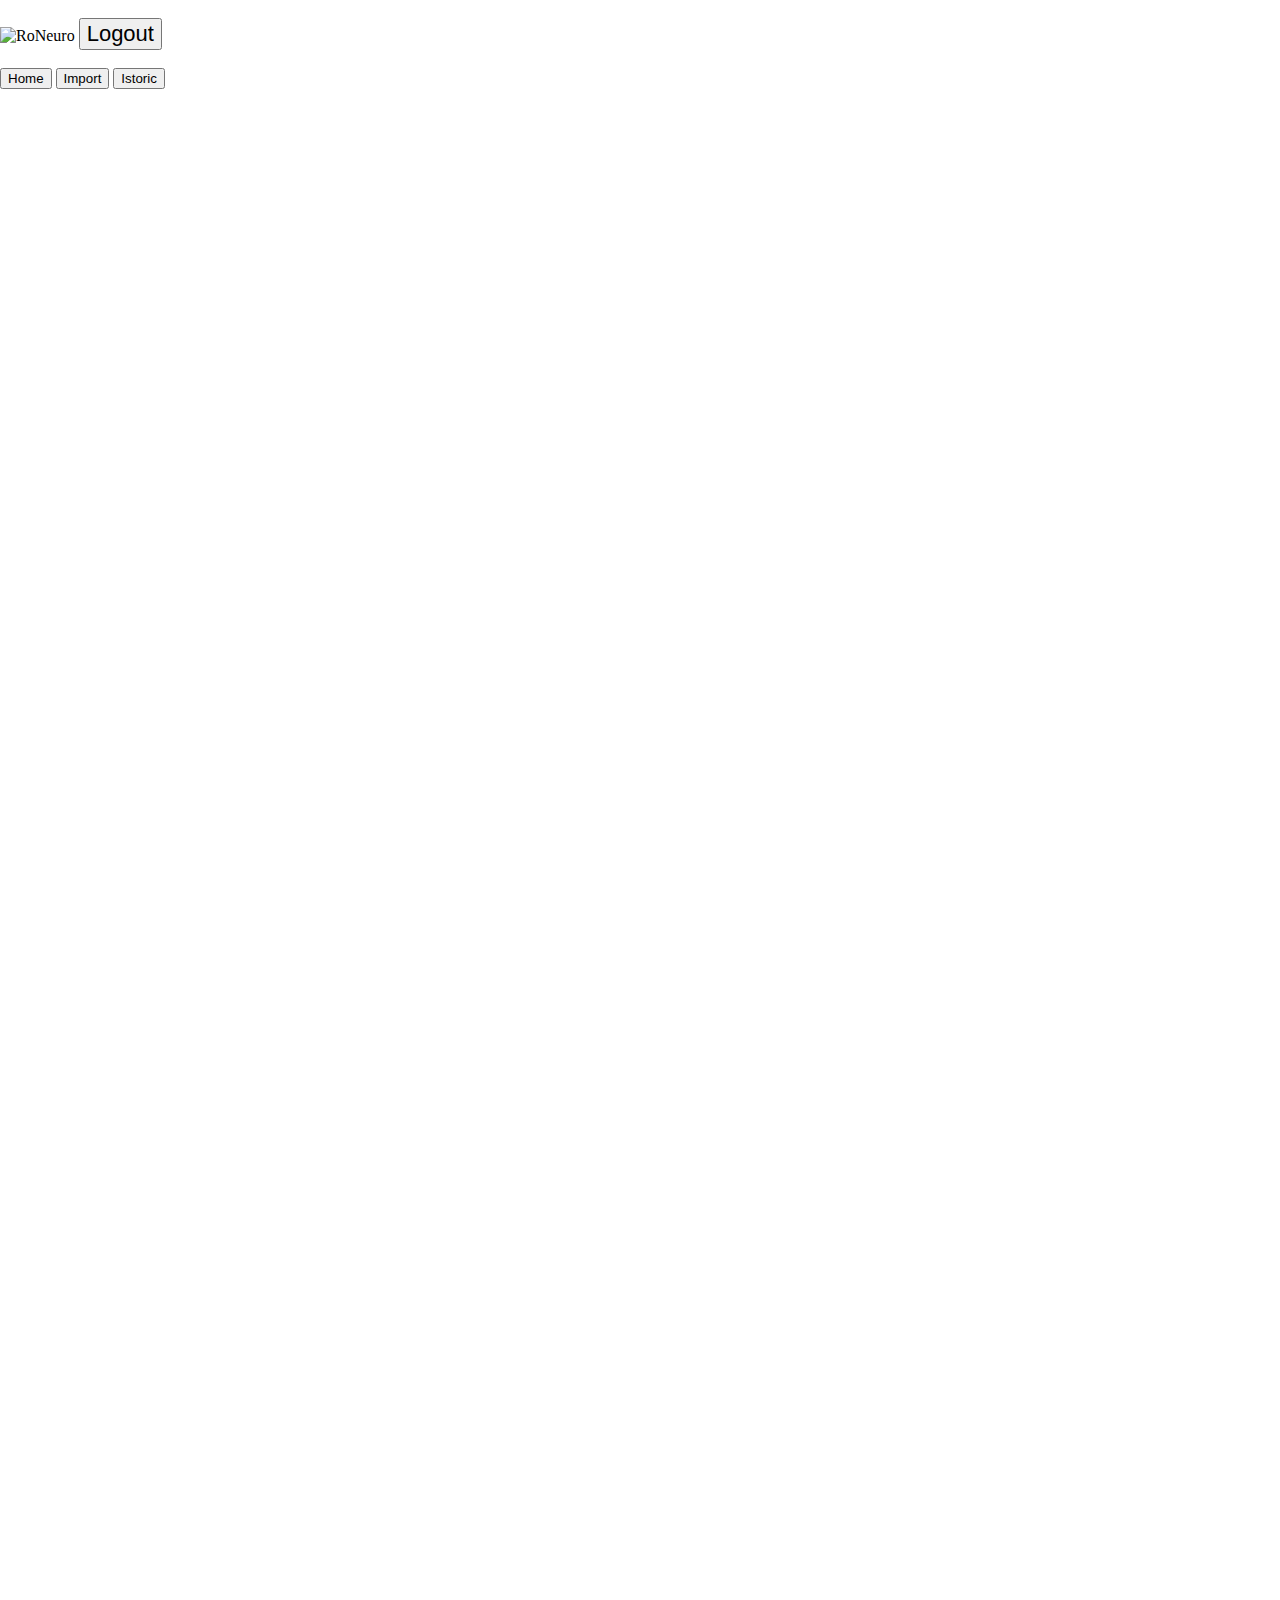
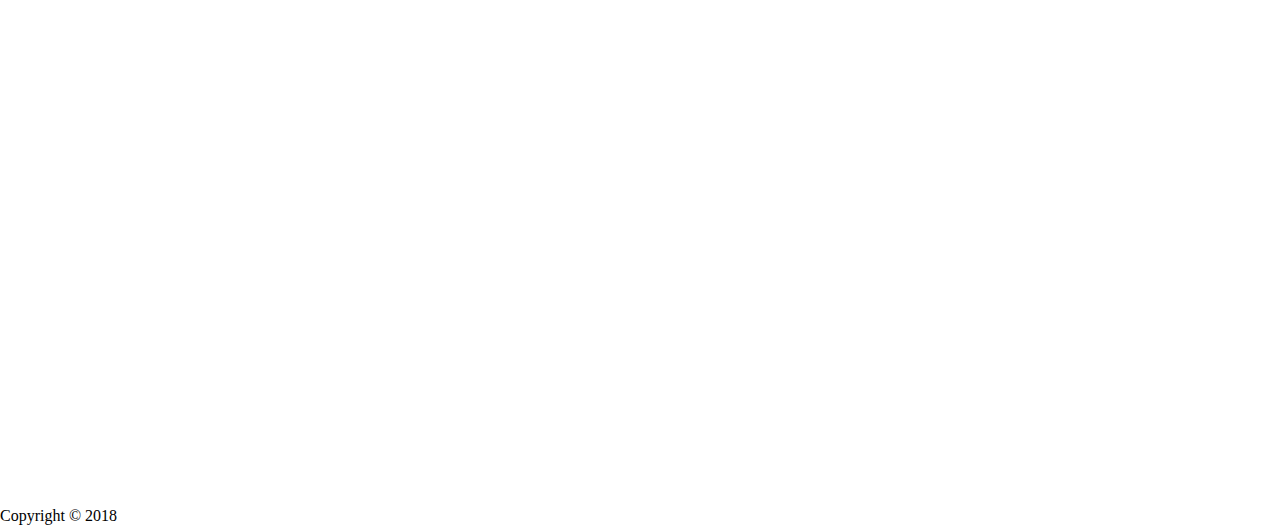
==== chartPage.html @ 57c6d6d3 "fix" ====
<head>
    <link rel='stylesheet prefetch' href='https://fonts.googleapis.com/css?family=Open+Sans:600'>
    <link rel="stylesheet" href="chartPageStyle.css">
    <style>
        body{
            padding:0;
            margin:0;
        }
        .button_logout{
            font-size: 22px;
        }
    </style>
</head>

<body>


<div id="mare">
    <div id="container">

        <header>
            <br/>
            <img src="https://www.roneuro.ro/images/photos/RoNeuro---Logo.png" alt="RoNeuro">
            <button class="button_logout" onclick="window.location='index.html';"> Logout</button>

        </header>


        <br/>
        <div class="buttons_bar">
            <button class="button1">Home</button>
            <label for="files" style="display: inline-block;"><button class="button2">Import</button></label>
            <button class="button3">Istoric</button>

        </div>
        <input type="file" id="files" name="file" style="display:none;"/>

        <div id="gazePointx" style="height: 500px;"></div>
        <div id="fixPoint" style="height: 500px;"></div>
        <div id="sacade" style="height: 500px;"></div>
        <div id="gazePointy" style="height: 500px;"></div>
        <footer>
            <br/>Copyright &copy 2018
        </footer>
    </div>
</div>
<script src="https://www.amcharts.com/lib/3/amcharts.js"></script>
<script src="https://www.amcharts.com/lib/3/serial.js"></script>
<script src="https://www.amcharts.com/lib/3/plugins/export/export.min.js"></script>
<link rel="stylesheet" href="https://www.amcharts.com/lib/3/plugins/export/export.css" type="text/css" media="all"/>
<script src="https://www.amcharts.com/lib/3/themes/light.js"></script>
<script src="https://cdnjs.cloudflare.com/ajax/libs/Chart.js/2.7.2/Chart.bundle.js"></script>
<script
        src="https://code.jquery.com/jquery-3.3.1.js"
        integrity="sha256-2Kok7MbOyxpgUVvAk/HJ2jigOSYS2auK4Pfzbm7uH60="
        crossorigin="anonymous"></script>
<script type="text/javascript" src="data.js"></script>
<script type="text/javascript" src="chart.js"></script>
</body>

</html>
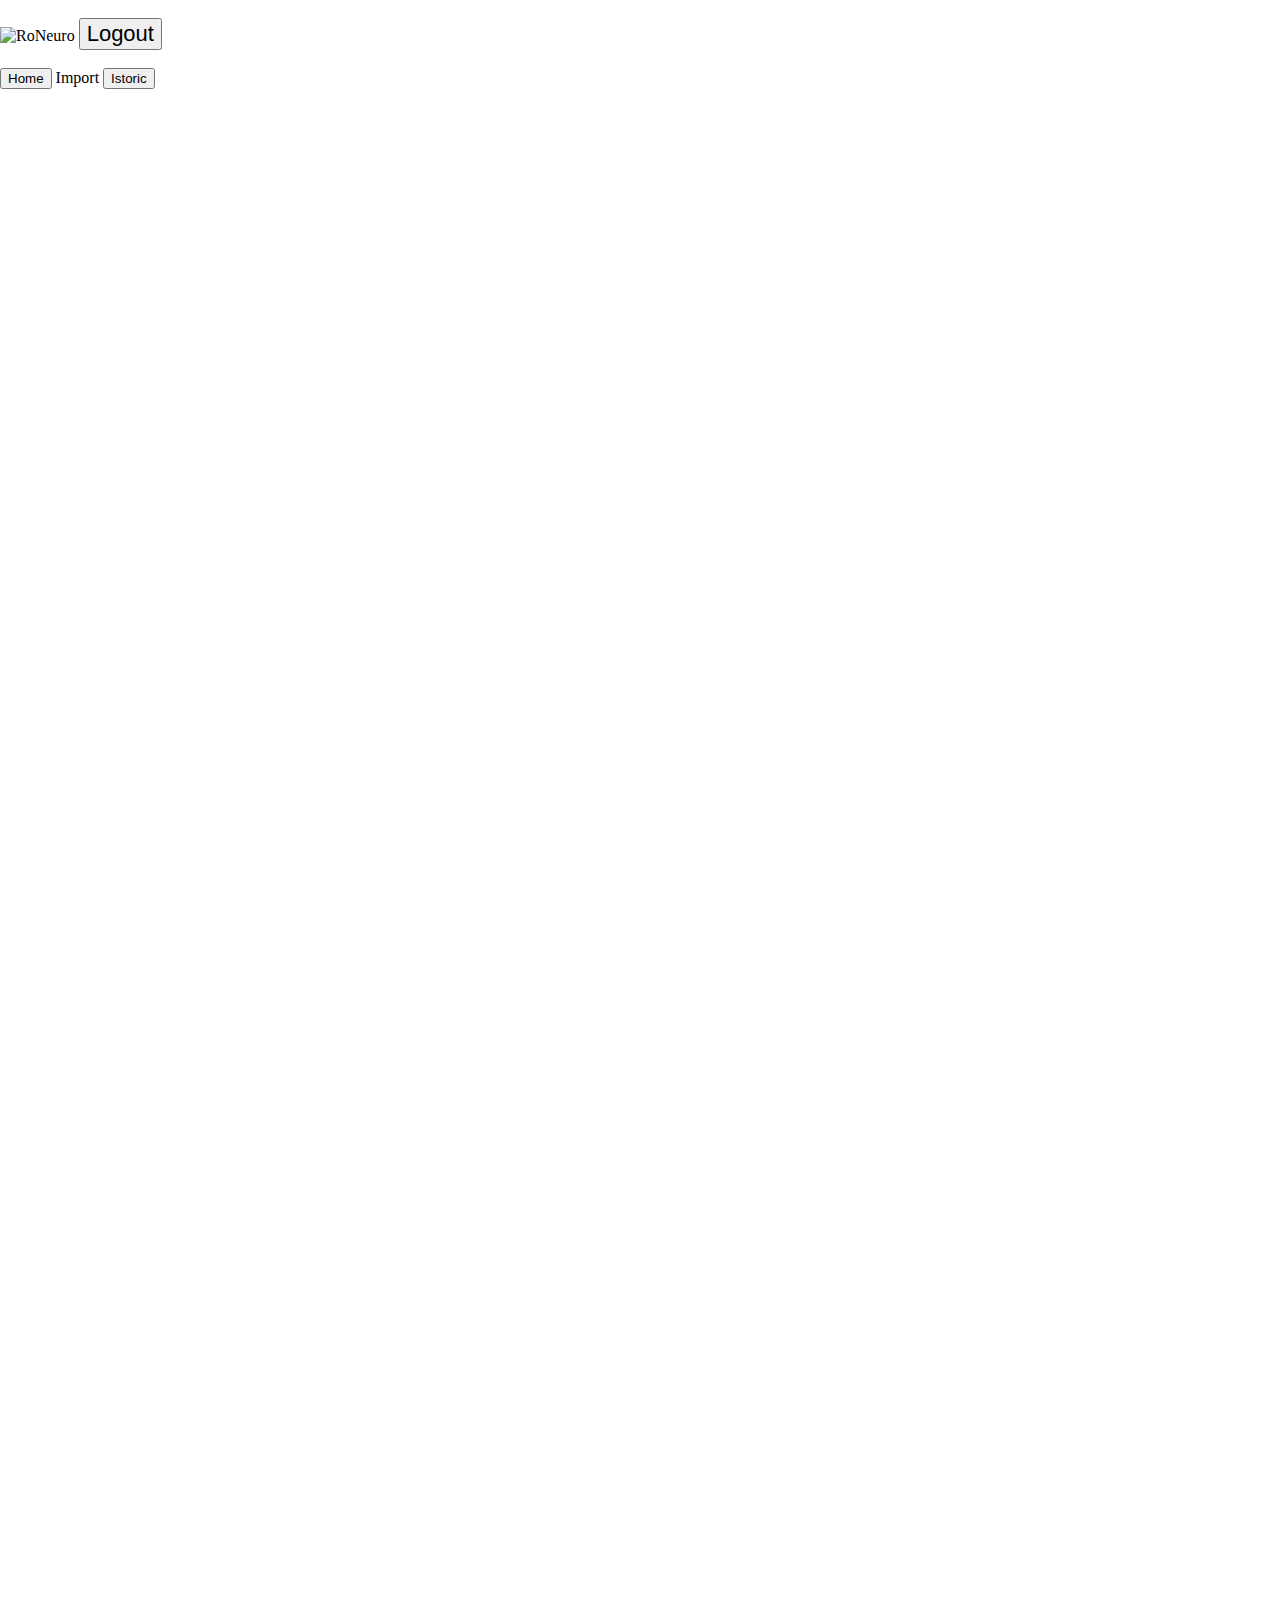
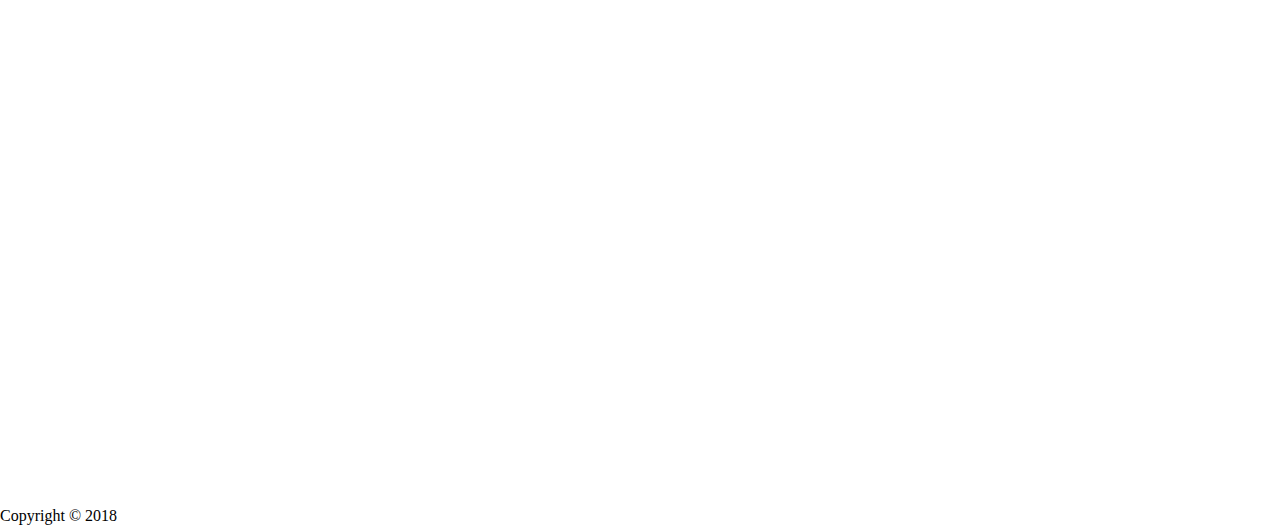
==== commit 2777a095: "fix" ====
--- a/chartPage.html
+++ b/chartPage.html
@@ -29,7 +29,7 @@
         <br/>
         <div class="buttons_bar">
             <button class="button1">Home</button>
-            <label for="files" style="display: inline-block;"><button class="button2">Import</button></label>
+            <label for="files" class="button2">Import</label>
             <button class="button3">Istoric</button>
 
         </div>
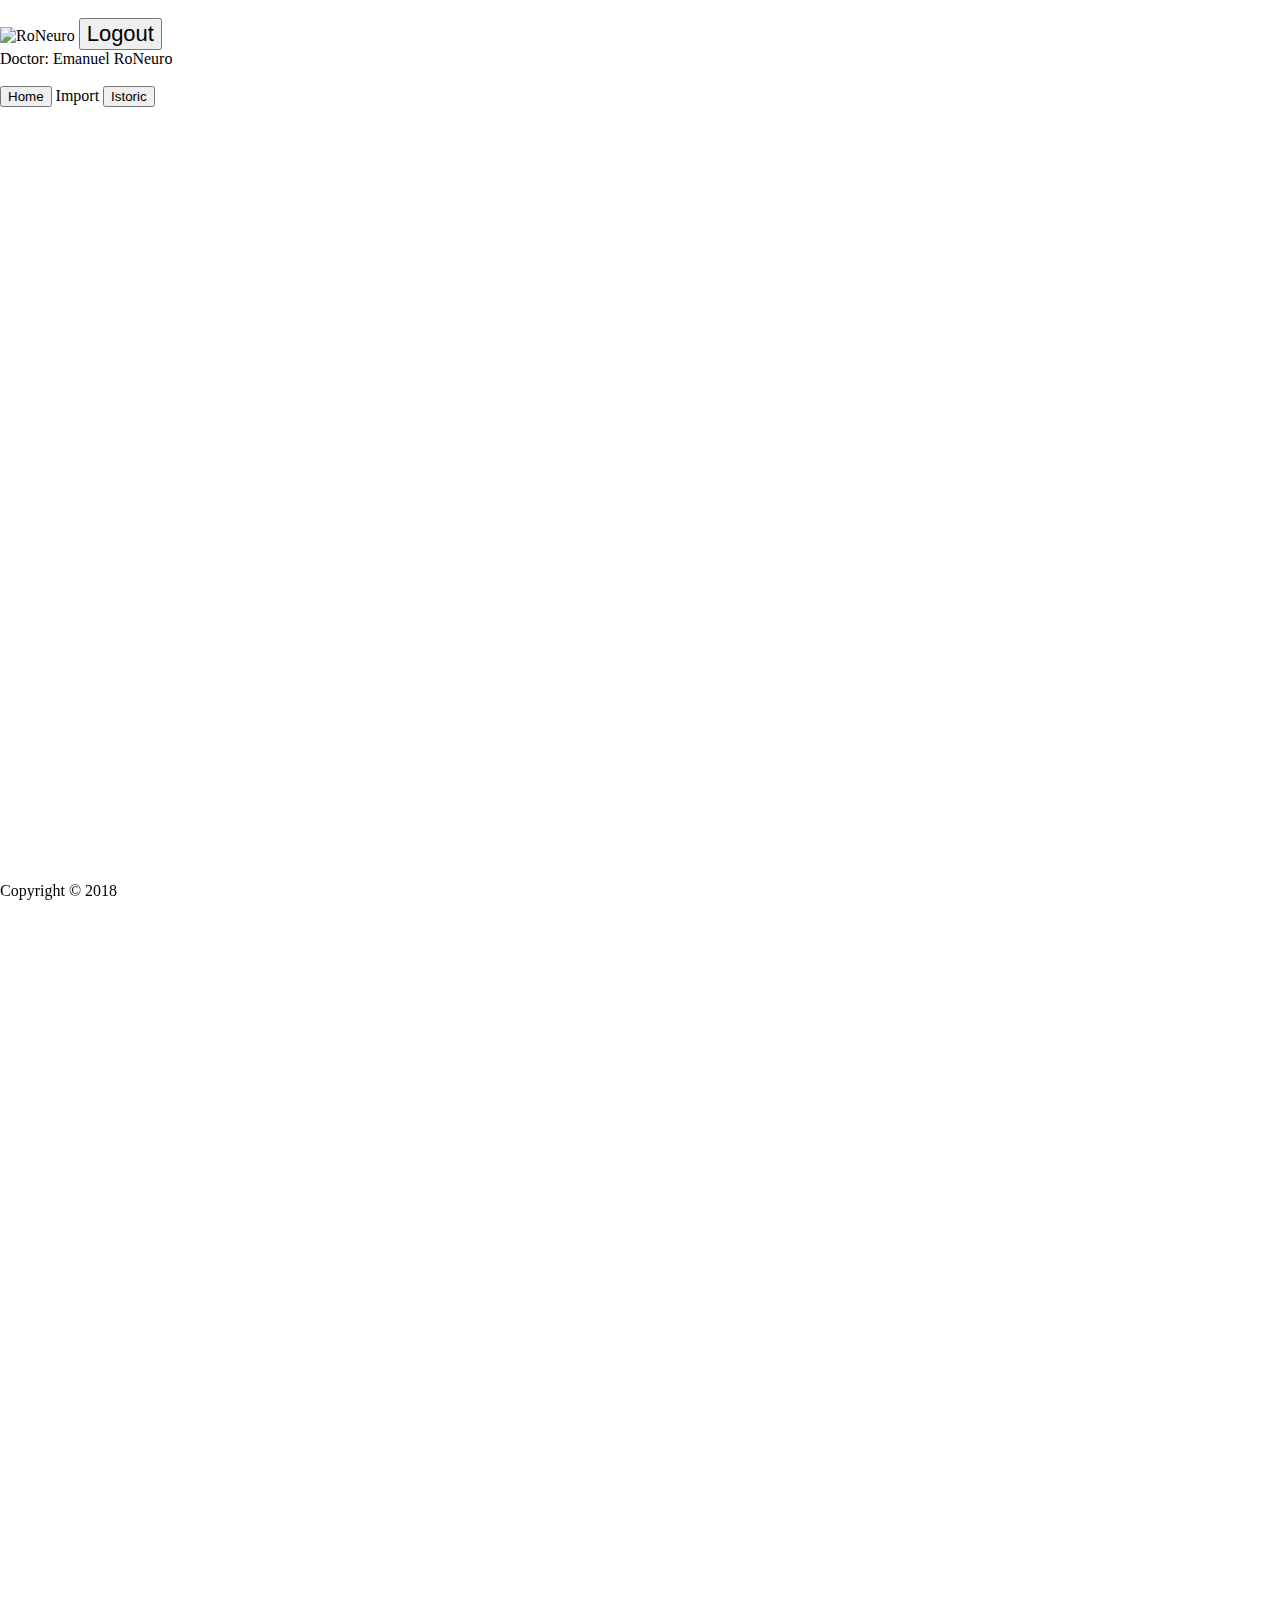
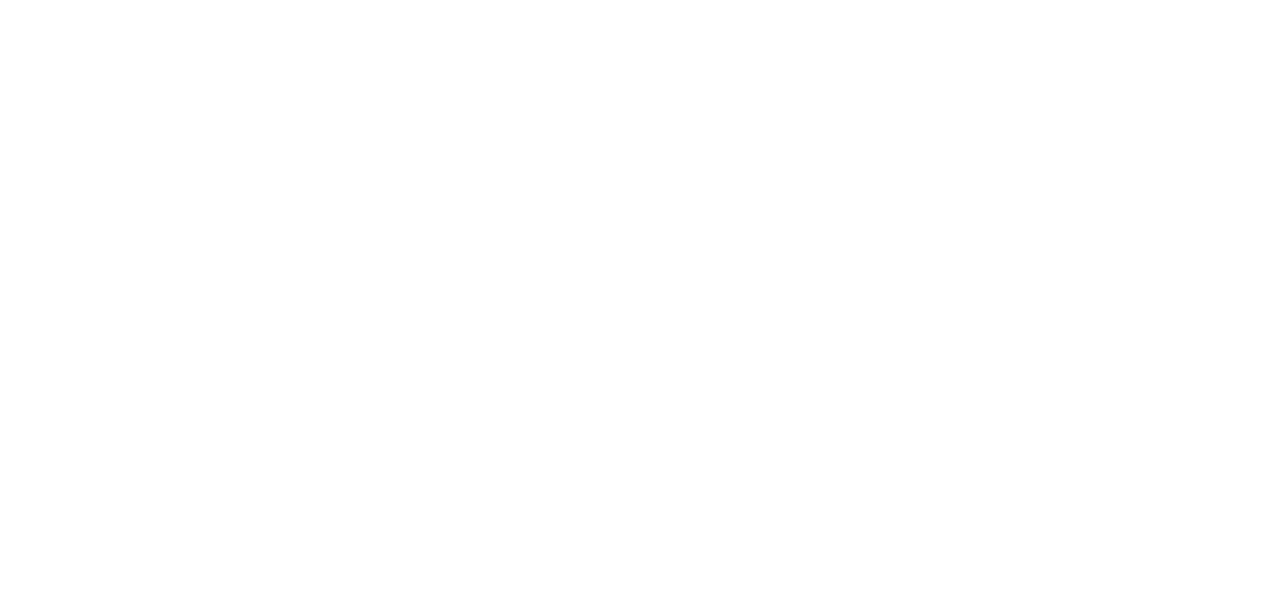
==== commit ad5c3260: "downloaded the libs locally" ====
--- a/chartPage.html
+++ b/chartPage.html
@@ -1,3 +1,5 @@
+<!DOCTYPE html>
+<html>
 <head>
     <link rel='stylesheet prefetch' href='https://fonts.googleapis.com/css?family=Open+Sans:600'>
     <link rel="stylesheet" href="chartPageStyle.css">
@@ -10,9 +12,10 @@
             font-size: 22px;
         }
     </style>
+
 </head>
 
-<body>
+<body style="padding-bottom:100px;" onload="onload()">
 
 
 <div id="mare">
@@ -24,38 +27,39 @@
             <button class="button_logout" onclick="window.location='index.html';"> Logout</button>
 
         </header>
-
+        <div id="doctor-name">Doctor: Emanuel RoNeuro</div>
 
         <br/>
         <div class="buttons_bar">
-            <button class="button1">Home</button>
+            <button class="button1" onclick="window.location.reload();">Home</button>
             <label for="files" class="button2">Import</label>
             <button class="button3">Istoric</button>
 
         </div>
         <input type="file" id="files" name="file" style="display:none;"/>
-
+        <div id="patient-data"></div>
+        <div id="generateContainer" style="display:none;">
+            <div id="importInfo"></div>
+            <button class= "generateButton" onclick="showChart();">Generate Chart</button>
+        </div>
         <div id="gazePointx" style="height: 500px;"></div>
         <div id="fixPoint" style="height: 500px;"></div>
         <div id="sacade" style="height: 500px;"></div>
         <div id="gazePointy" style="height: 500px;"></div>
-        <footer>
-            <br/>Copyright &copy 2018
-        </footer>
+
     </div>
 </div>
-<script src="https://www.amcharts.com/lib/3/amcharts.js"></script>
-<script src="https://www.amcharts.com/lib/3/serial.js"></script>
-<script src="https://www.amcharts.com/lib/3/plugins/export/export.min.js"></script>
-<link rel="stylesheet" href="https://www.amcharts.com/lib/3/plugins/export/export.css" type="text/css" media="all"/>
-<script src="https://www.amcharts.com/lib/3/themes/light.js"></script>
-<script src="https://cdnjs.cloudflare.com/ajax/libs/Chart.js/2.7.2/Chart.bundle.js"></script>
-<script
-        src="https://code.jquery.com/jquery-3.3.1.js"
-        integrity="sha256-2Kok7MbOyxpgUVvAk/HJ2jigOSYS2auK4Pfzbm7uH60="
-        crossorigin="anonymous"></script>
+<footer style="position: fixed;bottom: 0;">
+    <br/>Copyright &copy 2018
+</footer>
+
+<script type="text/javascript" src="js/amcharts/amcharts.js"></script>
+<script type="text/javascript" src="js/amcharts/plugins/export/export.min.js"></script>
+<script type="text/javascript" src="js/amcharts/serial.js"></script>
+<script type="text/javascript" src="js/amcharts/themes_light.js"></script>
 <script type="text/javascript" src="data.js"></script>
 <script type="text/javascript" src="chart.js"></script>
+<link rel="stylesheet" href="js/amcharts/plugins/export/export.css" type="text/css" media="all"/>
 </body>
 
-</html>+</html>
--- a/js/amcharts/plugins/export/export.css
+++ b/js/amcharts/plugins/export/export.css
@@ -0,0 +1,361 @@
+/**
+ * Drawing mode
+ */
+.amcharts-export-canvas {
+	position: absolute;
+	display: none;
+	z-index: 1;
+	top: 0;
+	right: 0;
+	bottom: 0;
+	left: 0;
+	background-color: #fff;
+}
+.amcharts-export-canvas.active {
+	display: block;
+}
+
+/**
+ * Menu; Rest state
+ */
+.amcharts-export-menu {
+	position: absolute;
+	z-index: 2;
+	opacity: 0.5;
+	color: #000;
+}
+.amcharts-main-div:hover .amcharts-export-menu, .amcharts-stock-div:hover .amcharts-export-menu, .amcharts-export-menu.active {
+	opacity: 1;
+}
+
+.amcharts-export-menu-top-left > ul > li > ul:after {
+	content: "";
+	position: absolute;
+	top: 13px;
+	right: 100%;
+	z-index: 1000;
+	border-top: 7px solid transparent;
+	border-left: 7px solid transparent;
+	border-right: 7px solid #fff;
+	border-bottom: 7px solid transparent;
+}
+.amcharts-export-menu-top-left > ul > li > ul > li:first-child > a:after {
+	content: "";
+	position: absolute;
+	top: 12px;
+	right: 100%;
+	z-index: 1001;
+	border-top: 8px solid transparent;
+	border-left: 8px solid transparent;
+	border-right: 8px solid #e2e2e2;
+	border-bottom: 8px solid transparent;
+}
+.amcharts-export-menu-top-right > ul > li > ul:after {
+	content: "";
+	position: absolute;
+	top: 13px;
+	left: 100%;
+	z-index: 1000;
+	border-top: 7px solid transparent;
+	border-left: 7px solid #fff;
+	border-right: 7px solid transparent;
+	border-bottom: 7px solid transparent;
+}
+.amcharts-export-menu-top-right > ul > li > ul > li:first-child > a:after {
+	content: "";
+	position: absolute;
+	top: 12px;
+	left: 100%;
+	z-index: 1001;
+	border-top: 8px solid transparent;
+	border-left: 8px solid #e2e2e2;
+	border-right: 8px solid transparent;
+	border-bottom: 8px solid transparent;
+}
+.amcharts-export-menu-bottom-left > ul > li > ul:after {
+	content: "";
+	position: absolute;
+	bottom: 13px;
+	right: 100%;
+	z-index: 1000;
+	border-top: 7px solid transparent;
+	border-left: 7px solid transparent;
+	border-right: 7px solid #fff;
+	border-bottom: 7px solid transparent;
+}
+.amcharts-export-menu-bottom-left > ul > li > ul > li:last-child > a:after {
+	content: "";
+	position: absolute;
+	bottom: 12px;
+	right: 100%;
+	z-index: 1001;
+	border-top: 8px solid transparent;
+	border-left: 8px solid transparent;
+	border-right: 8px solid #e2e2e2;
+	border-bottom: 8px solid transparent;
+}
+.amcharts-export-menu-bottom-right > ul > li > ul:after {
+	content: "";
+	position: absolute;
+	bottom: 13px;
+	left: 100%;
+	z-index: 1000;
+	border-top: 7px solid transparent;
+	border-left: 7px solid #fff;
+	border-right: 7px solid transparent;
+	border-bottom: 7px solid transparent;
+}
+.amcharts-export-menu-bottom-right > ul > li > ul > li:last-child > a:after {
+	content: "";
+	position: absolute;
+	bottom: 12px;
+	left: 100%;
+	z-index: 1001;
+	border-top: 8px solid transparent;
+	border-left: 8px solid #e2e2e2;
+	border-right: 8px solid transparent;
+	border-bottom: 8px solid transparent;
+}
+.amcharts-export-menu ul {
+	list-style: none;
+	margin: 0;
+	padding: 0;
+}
+.amcharts-export-menu li {
+	position: relative;
+	display: block;
+	z-index: 1;
+}
+.amcharts-export-menu li > ul {
+	position: absolute;
+	display: none;
+	border: 1px solid #e2e2e2;
+	margin-top: -1px;
+	background: #fff;
+}
+.amcharts-export-menu li > a {
+	position: relative;
+	display: block;
+	color: #000;
+	text-decoration: none;
+	padding: 12px 12px;
+	z-index: 2;
+	white-space: nowrap;
+	border-bottom: 1px solid #f2f2f2;
+}
+.amcharts-export-menu li:last-child > a {
+	border-bottom: none;
+}
+.amcharts-export-menu li > a > img {
+	border: none;
+}
+.amcharts-export-menu-top-left {
+	top: 0;
+	left: 0;
+}
+.amcharts-export-menu-bottom-left {
+	bottom: 0;
+	left: 0;
+}
+.amcharts-export-menu-top-right {
+	top: 0;
+	right: 0;
+}
+.amcharts-export-menu-bottom-right {
+	bottom: 0;
+	right: 0;
+}
+
+/**
+ * Menu; Hover state
+ */
+.amcharts-export-menu li:hover > ul,
+.amcharts-export-menu li.active > ul {
+	display: block;
+}
+.amcharts-export-menu li:hover > a,
+.amcharts-export-menu li.active > a {
+	color: #fff;
+	background-color: #636363;
+}
+.amcharts-export-menu-top-left li:hover > ul,
+.amcharts-export-menu-top-left li.active > ul {
+	left: 100%;
+	top: 0;
+}
+.amcharts-export-menu-bottom-left li:hover > ul,
+.amcharts-export-menu-bottom-left li.active > ul {
+	left: 100%;
+	bottom: 0;
+}
+.amcharts-export-menu-top-right li:hover > ul,
+.amcharts-export-menu-top-right li.active > ul {
+	top: 0;
+	right: 100%;
+}
+.amcharts-export-menu-bottom-right li:hover > ul,
+.amcharts-export-menu-bottom-right li.active > ul {
+	bottom: 0;
+	right: 100%;
+}
+
+/**
+ * Menu; custom class
+ */
+.amcharts-export-menu .export-main > a, .amcharts-export-menu .export-drawing > a, .amcharts-export-menu .export-delayed-capturing > a {
+	display: block;
+	overflow: hidden;
+	text-indent: -13333337px;
+	width: 36px;
+	height: 36px;
+	padding: 0;
+	background-repeat: no-repeat;
+	background-image: url('data:image/svg+xml;charset=utf8,%3Csvg%20xmlns%3D%22http%3A%2F%2Fwww.w3.org%2F2000%2Fsvg%22%20xmlns%3Axlink%3D%22http%3A%2F%2Fwww.w3.org%2F1999%2Fxlink%22%20width%3D%2211px%22%20height%3D%2214px%22%3E%3Cpath%20d%3D%22M3%2C0%20L8%2C0%20L8%2C5%20L11%2C5%20L5.5%2C10%20L0%2C5%20L3%2C5%20L03%2C0%22%20fill%3D%22%23888%22%2F%3E%3Crect%20x%3D%220%22%20y%3D%2212%22%20fill%3D%22%23888%22%20width%3D%2211%22%20height%3D%222%22%2F%3E%3C%2Fsvg%3E');
+	background-color: #fff;
+	background-position: center;
+	-webkit-box-shadow: 1px 1px 3px 0px rgba(0,0,0,0.5);
+	-moz-box-shadow: 1px 1px 3px 0px rgba(0,0,0,0.5);
+	box-shadow: 1px 1px 3px 0px rgba(0,0,0,0.5);
+	border-radius: 18px;
+	margin: 8px 8px 0 10px;
+}
+.amcharts-export-menu .export-drawing > a {
+	background-image: url('data:image/svg+xml;charset=utf8,%3Csvg%20xmlns%3D%22http%3A%2F%2Fwww.w3.org%2F2000%2Fsvg%22%20xmlns%3Axlink%3D%22http%3A%2F%2Fwww.w3.org%2F1999%2Fxlink%22%20version%3D%221.1%22%20width%3D%2216px%22%20height%3D%2217px%22%3E%3Crect%20x%3D%220%22%20y%3D%2216%22%20fill%3D%22%23888%22%20width%3D%2214%22%20height%3D%221%22%2F%3E%3Cpath%20transform%3D%22translate(-12%2C-10)%22%20fill%3D%22%23888%22%20d%3D%22M17.098%2C20.305c-0.142%2C0.146%2C0.101%2C0.04%2C0.137%2C0.004c0.027-0.028%2C0.204-0.09%2C0.484-0.09c0.338%2C0%2C0.626%2C0.092%2C0.787%2C0.255%20c0.473%2C0.472%2C0.424%2C0.932%2C0.393%2C1.078l-2.521%2C1.055l-1.577-1.577l1.054-2.52c0.039-0.009%2C0.105-0.018%2C0.188-0.018%20c0.219%2C0%2C0.555%2C0.069%2C0.893%2C0.407c0.378%2C0.378%2C0.246%2C1.188%2C0.166%2C1.271C17.062%2C20.207%2C17.062%2C20.269%2C17.098%2C20.305z%20M26.984%2C14.472c-0.008-0.674-0.61-1.257-1.31-1.933c-0.134-0.129-0.679-0.673-0.809-0.808c-0.679-0.702-1.266-1.31-1.943-1.31%20c-0.37%2C0-0.734%2C0.207-1.114%2C0.587l-6.852%2C6.847c-0.012%2C0.016-2.877%2C7.354-2.877%2C7.354c-0.012%2C0.032%2C0%2C0.063%2C0.022%2C0.091%20c0.021%2C0.021%2C0.044%2C0.029%2C0.067%2C0.029c0.01%2C0%2C0.018-0.003%2C0.028-0.007c0%2C0%2C7.357-2.864%2C7.369-2.877l6.854-6.847%20C26.803%2C15.216%2C26.988%2C14.848%2C26.984%2C14.472z%22%2F%3E%3C%2Fsvg%3E');
+}
+.amcharts-export-menu .export-main:hover, .amcharts-export-menu .export-drawing:hover,
+.amcharts-export-menu .export-main.active, .amcharts-export-menu .export-drawing.active {
+	padding-bottom: 100px;
+}
+.amcharts-export-menu.amcharts-export-menu-bottom-left .export-main:hover, .amcharts-export-menu.amcharts-export-menu-bottom-left .export-drawing:hover, .amcharts-export-menu.amcharts-export-menu-bottom-right .export-main:hover, .amcharts-export-menu.amcharts-export-menu-bottom-right .export-drawing:hover,
+.amcharts-export-menu.amcharts-export-menu-bottom-left .export-main.active, .amcharts-export-menu.amcharts-export-menu-bottom-left .export-drawing.active, .amcharts-export-menu.amcharts-export-menu-bottom-right .export-main.active, .amcharts-export-menu.amcharts-export-menu-bottom-right .export-drawing.active {
+	padding-bottom: 0;
+	padding-top: 100px;
+}
+.amcharts-export-menu .export-main:hover > a,
+.amcharts-export-menu .export-main.active > a {
+	background-image: url('data:image/svg+xml;charset=utf8,%3Csvg%20xmlns%3D%22http%3A%2F%2Fwww.w3.org%2F2000%2Fsvg%22%20xmlns%3Axlink%3D%22http%3A%2F%2Fwww.w3.org%2F1999%2Fxlink%22%20width%3D%2211px%22%20height%3D%2214px%22%3E%3Cpath%20d%3D%22M3%2C0%20L8%2C0%20L8%2C5%20L11%2C5%20L5.5%2C10%20L0%2C5%20L3%2C5%20L03%2C0%22%20fill%3D%22%23fff%22%2F%3E%3Crect%20x%3D%220%22%20y%3D%2212%22%20fill%3D%22%23fff%22%20width%3D%2211%22%20height%3D%222%22%2F%3E%3C%2Fsvg%3E');
+}
+.amcharts-export-menu .export-drawing:hover > a,
+.amcharts-export-menu .export-drawing.active > a {
+	background-image: url('data:image/svg+xml;charset=utf8,%3Csvg%20xmlns%3D%22http%3A%2F%2Fwww.w3.org%2F2000%2Fsvg%22%20xmlns%3Axlink%3D%22http%3A%2F%2Fwww.w3.org%2F1999%2Fxlink%22%20version%3D%221.1%22%20width%3D%2216px%22%20height%3D%2217px%22%3E%3Crect%20x%3D%220%22%20y%3D%2216%22%20fill%3D%22%23FFF%22%20width%3D%2214%22%20height%3D%221%22%2F%3E%3Cpath%20transform%3D%22translate(-12%2C-10)%22%20fill%3D%22%23FFF%22%20d%3D%22M17.098%2C20.305c-0.142%2C0.146%2C0.101%2C0.04%2C0.137%2C0.004c0.027-0.028%2C0.204-0.09%2C0.484-0.09c0.338%2C0%2C0.626%2C0.092%2C0.787%2C0.255%20c0.473%2C0.472%2C0.424%2C0.932%2C0.393%2C1.078l-2.521%2C1.055l-1.577-1.577l1.054-2.52c0.039-0.009%2C0.105-0.018%2C0.188-0.018%20c0.219%2C0%2C0.555%2C0.069%2C0.893%2C0.407c0.378%2C0.378%2C0.246%2C1.188%2C0.166%2C1.271C17.062%2C20.207%2C17.062%2C20.269%2C17.098%2C20.305z%20M26.984%2C14.472c-0.008-0.674-0.61-1.257-1.31-1.933c-0.134-0.129-0.679-0.673-0.809-0.808c-0.679-0.702-1.266-1.31-1.943-1.31%20c-0.37%2C0-0.734%2C0.207-1.114%2C0.587l-6.852%2C6.847c-0.012%2C0.016-2.877%2C7.354-2.877%2C7.354c-0.012%2C0.032%2C0%2C0.063%2C0.022%2C0.091%20c0.021%2C0.021%2C0.044%2C0.029%2C0.067%2C0.029c0.01%2C0%2C0.018-0.003%2C0.028-0.007c0%2C0%2C7.357-2.864%2C7.369-2.877l6.854-6.847%20C26.803%2C15.216%2C26.988%2C14.848%2C26.984%2C14.472z%22%2F%3E%3C%2Fsvg%3E');
+}
+.amcharts-export-menu .export-close > a,
+.amcharts-export-menu .export-close:hover > a,
+.amcharts-export-menu .export-close.active > a {
+	background-image: url([data-uri]);
+}
+
+/**
+ * Menu; Color picker
+ */
+
+.amcharts-export-menu .export-drawing-color {
+	background: #000;
+	width: 35px;
+}
+.amcharts-export-menu .export-drawing-color > a {
+	display: block;
+	overflow: hidden;
+	text-indent: -13333337px;
+}
+.amcharts-export-menu .export-drawing-color-red {
+	background: #f00;
+}
+.amcharts-export-menu .export-drawing-color-green {
+	background: #0f0;
+}
+.amcharts-export-menu .export-drawing-color-blue {
+	background: #00f;
+}
+.amcharts-export-menu .export-drawing-color-white {
+	background: #fff;
+}
+
+/*
+** Fallback
+*/
+.amcharts-export-fallback {
+	position: absolute;
+	top: 0;
+	right: 0;
+	bottom: 0;
+	left: 0;
+	background-color: #fff;
+}
+.amcharts-export-fallback textarea {
+	border: none;
+	outline: none;
+	position: absolute;
+	overflow: hidden;
+	width: 100%;
+	height: 100%;
+	padding: 20px;
+}
+.amcharts-export-fallback-message {
+	position: absolute;
+	z-index: 1;
+	padding: 20px;
+	width: 100%;
+	background-color: #fff;
+}
+
+/*
+** DELAYED CAPTURING
+*/
+.amcharts-export-menu .export-delayed-capturing > a {
+	text-indent: 0px;
+	line-height: 36px;
+	vertical-align: middle;
+	text-align: center;
+	background-image: none;
+}
+
+/*
+** TRANSITION; OPACITY
+*/
+.amcharts-export-menu,
+.amcharts-export-canvas .canvas-container {
+	-webkit-transition: opacity 0.5s ease-out;
+	-moz-transition: opacity 0.5s ease-out;
+	-ms-transition: opacity 0.5s ease-out;
+	-o-transition: opacity 0.5s ease-out;
+	transition: opacity 0.5s ease-out;
+}
+.amcharts-export-canvas.dropbox .canvas-container {
+	opacity: 0.5;
+}
+
+
+/*
+** SHAPE
+*/
+.amcharts-export-menu .export-drawing-shape a {
+	font: 0/0 a;
+	text-shadow: none;
+	color: transparent;
+}
+.amcharts-export-menu li img {
+	height: 20px;
+}
+
+
+/*
+** BRUSH
+*/
+.amcharts-export-menu .export-drawing-width a {
+	text-align: center;
+}
+.amcharts-export-menu .export-drawing-width span {
+	display: block;
+	margin: 0 auto;
+}
+.amcharts-export-menu .export-drawing-width span > span {
+	display: block;
+	background: #000;
+	border-radius: 100%;
+}
+.amcharts-export-menu .export-drawing-shape a:hover img,
+.amcharts-export-menu .export-drawing-shape.active a img {
+	-webkit-filter: invert(100%);
+	filter: invert(100%);
+}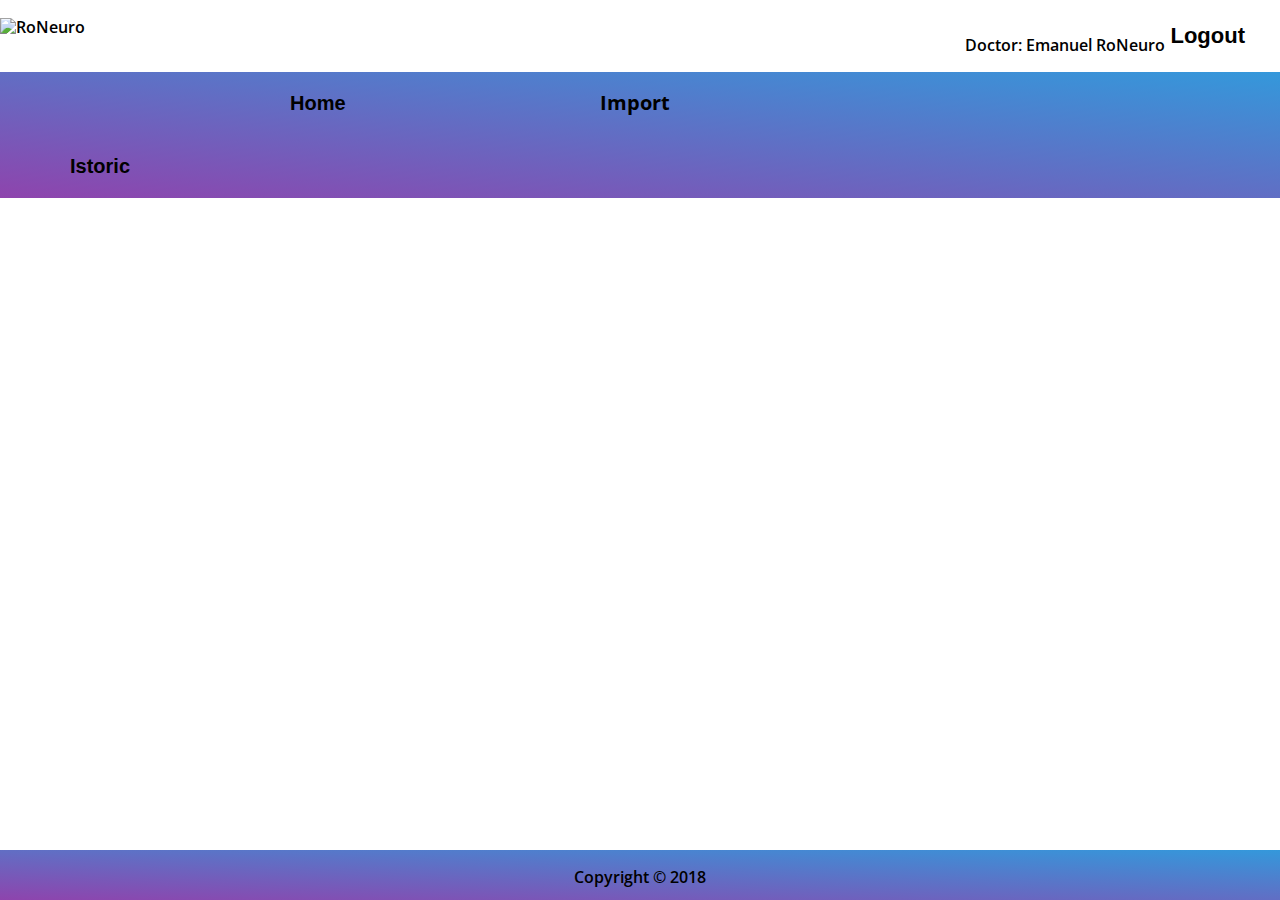
==== commit 2a53c787: "Clear graph divs for every import. Loading gif." ====
--- a/chartPage.html
+++ b/chartPage.html
@@ -32,7 +32,7 @@
         <br/>
         <div class="buttons_bar">
             <button class="button1" onclick="window.location.reload();">Home</button>
-            <label for="files" class="button2">Import</label>
+            <label for="files" class="button2" onclick="clearDivs()">Import</label>
             <button class="button3">Istoric</button>
 
         </div>
@@ -40,12 +40,18 @@
         <div id="patient-data"></div>
         <div id="generateContainer" style="display:none;">
             <div id="importInfo"></div>
-            <button class= "generateButton" onclick="showChart();">Generate Chart</button>
+            <button class= "generateButton" onclick="loadGif();">Generate Chart</button>
         </div>
-        <div id="gazePointx" style="height: 500px;"></div>
-        <div id="fixPoint" style="height: 500px;"></div>
-        <div id="sacade" style="height: 500px;"></div>
-        <div id="gazePointy" style="height: 500px;"></div>
+
+        <div id="loadingImage" hidden><span>Charts are loading!</span>
+            <div class="lds-css ng-scope">
+                <div class="lds-spinner"><div></div><div></div><div></div><div></div>
+                    <div></div><div></div><div></div><div></div><div></div><div></div><div></div><div></div> 
+                </div>
+            </div>
+        </div>
+
+        <div id="graphContainer"></div>
 
     </div>
 </div>
--- a/chartPageStyle.css
+++ b/chartPageStyle.css
@@ -0,0 +1,257 @@
+@import url(https://fonts.googleapis.com/css?family=Open+Sans);
+
+html {
+  height:100%;
+  'background: linear-gradient(to right top, #8e44ad 0%, #3498db 100%);
+}
+
+
+body{
+  font:600 16px/18px 'Open Sans',sans-serif;
+}
+
+#doctor-name {
+  text-align: right;
+  padding-right: 2%;
+}
+
+#patient-data{
+  font: 400;
+}
+
+.generateButton{
+  background: orange;
+  width: 200px;
+  border-radius: 25px;
+  height: 30;
+  position: relative;
+/*  margin-left: 550px;*/
+  margin-top: -50px;
+  font-size: 20;
+  display: block;
+  margin-left: auto;
+  margin-right: auto;
+}
+
+nav {
+  max-width: 960px;
+  mask-image: linear-gradient(90deg, rgba(255, 255, 255, 0) 0%, #ffffff 25%, #ffffff 75%, rgba(255, 255, 255, 0) 100%);
+  margin: 0 auto;
+  padding: 60px 0;
+}
+
+nav ul {
+  text-align: center;
+  background: linear-gradient(90deg, rgba(255, 255, 255, 0) 0%, rgba(255, 255, 255, 0.2) 25%, rgba(255, 255, 255, 0.2) 75%, rgba(255, 255, 255, 0) 100%);
+  box-shadow: 0 0 25px rgba(0, 0, 0, 0.1), inset 0 0 1px rgba(255, 255, 255, 0.6);
+}
+
+nav ul li {
+  display: inline-block;
+}
+
+nav ul li a {
+  padding: 18px;
+  font-family: "Open Sans";
+  text-transform:uppercase;
+  color: rgba(0, 35, 122, 0.5);
+  font-size: 18px;
+  text-decoration: none;
+  display: block;
+}
+
+nav ul li a:hover {
+  box-shadow: 0 0 10px rgba(0, 0, 0, 0.1), inset 0 0 1px rgba(255, 255, 255, 0.6);
+  background: rgba(255, 255, 255, 0.1);
+  color: rgba(0, 35, 122, 0.7);
+}
+
+
+.button_logout {
+  float: right; 
+  margin-right: 30px;
+  padding: 5px;
+  border: none;
+  font-size: 15px;
+  font-weight: bold;
+  background: white;
+  
+}
+
+.button_logout:hover{
+    box-shadow: 0 12px 16px 0 rgba(0,0,0,0.24),0 17px 50px 0 rgba(0,0,0,0.19);
+}
+
+.button1 {
+  padding: 20px;
+  margin-left: 270px;
+  margin-right: 10px;
+  border: none;
+  background: none;
+  font-size: 20px;
+  font-weight: bold;
+}
+.button1:hover {
+    box-shadow: 0 12px 16px 0 rgba(0,0,0,0.24),0 17px 50px 0 rgba(0,0,0,0.19);
+}
+
+.button2 {
+  padding: 20px;
+  margin-left: 200px;
+  margin-right: 200px;
+  border: none;
+  background: none;
+  font-size: 20px;
+  font-weight: bold;
+}
+
+.button2:hover {
+    box-shadow: 0 12px 16px 0 rgba(0,0,0,0.24),0 17px 50px 0 rgba(0,0,0,0.19);
+}
+
+.button3{
+  padding: 20px;
+  margin-left: 50px;
+  margin-right: 250px;
+  border: none;
+  background: none;
+  font-size: 20px;
+  font-weight: bold;
+}
+.button3:hover {
+    box-shadow: 0 12px 16px 0 rgba(0,0,0,0.24),0 17px 50px 0 rgba(0,0,0,0.19);
+}
+
+.buttons_bar{
+  
+  background: linear-gradient(to right top, #8e44ad 0%, #3498db 100%);
+}
+
+footer{
+  width: 100%;
+  height: 50px;
+  text-align: center;
+  background: linear-gradient(to right top, #8e44ad 0%, #3498db 100%);
+}
+  /*chart loading*/
+.chartContainer{
+  height: 500px;
+}
+
+#loadingImage{
+  margin-top: 50px;
+}
+
+
+/*spinner*/
+
+lds-spinner {
+  0% {
+    opacity: 1;
+  }
+  100% {
+    opacity: 0;
+  }
+}
+@-webkit-keyframes lds-spinner {
+  0% {
+    opacity: 1;
+  }
+  100% {
+    opacity: 0;
+  }
+}
+.lds-spinner {
+  position: relative;
+}
+.lds-spinner div {
+  left: 94px;
+  top: 48px;
+  position: absolute;
+  -webkit-animation: lds-spinner linear 1s infinite;
+  animation: lds-spinner linear 1s infinite;
+  background: #1d3f72;
+  width: 12px;
+  height: 24px;
+  border-radius: 40%;
+  -webkit-transform-origin: 6px 52px;
+  transform-origin: 6px 52px;
+}
+.lds-spinner div:nth-child(1) {
+  -webkit-transform: rotate(0deg);
+  transform: rotate(0deg);
+  -webkit-animation-delay: -0.916666666666667s;
+  animation-delay: -0.916666666666667s;
+}
+.lds-spinner div:nth-child(2) {
+  -webkit-transform: rotate(30deg);
+  transform: rotate(30deg);
+  -webkit-animation-delay: -0.833333333333333s;
+  animation-delay: -0.833333333333333s;
+}
+.lds-spinner div:nth-child(3) {
+  -webkit-transform: rotate(60deg);
+  transform: rotate(60deg);
+  -webkit-animation-delay: -0.75s;
+  animation-delay: -0.75s;
+}
+.lds-spinner div:nth-child(4) {
+  -webkit-transform: rotate(90deg);
+  transform: rotate(90deg);
+  -webkit-animation-delay: -0.666666666666667s;
+  animation-delay: -0.666666666666667s;
+}
+.lds-spinner div:nth-child(5) {
+  -webkit-transform: rotate(120deg);
+  transform: rotate(120deg);
+  -webkit-animation-delay: -0.583333333333333s;
+  animation-delay: -0.583333333333333s;
+}
+.lds-spinner div:nth-child(6) {
+  -webkit-transform: rotate(150deg);
+  transform: rotate(150deg);
+  -webkit-animation-delay: -0.5s;
+  animation-delay: -0.5s;
+}
+.lds-spinner div:nth-child(7) {
+  -webkit-transform: rotate(180deg);
+  transform: rotate(180deg);
+  -webkit-animation-delay: -0.416666666666667s;
+  animation-delay: -0.416666666666667s;
+}
+.lds-spinner div:nth-child(8) {
+  -webkit-transform: rotate(210deg);
+  transform: rotate(210deg);
+  -webkit-animation-delay: -0.333333333333333s;
+  animation-delay: -0.333333333333333s;
+}
+.lds-spinner div:nth-child(9) {
+  -webkit-transform: rotate(240deg);
+  transform: rotate(240deg);
+  -webkit-animation-delay: -0.25s;
+  animation-delay: -0.25s;
+}
+.lds-spinner div:nth-child(10) {
+  -webkit-transform: rotate(270deg);
+  transform: rotate(270deg);
+  -webkit-animation-delay: -0.166666666666667s;
+  animation-delay: -0.166666666666667s;
+}
+.lds-spinner div:nth-child(11) {
+  -webkit-transform: rotate(300deg);
+  transform: rotate(300deg);
+  -webkit-animation-delay: -0.083333333333333s;
+  animation-delay: -0.083333333333333s;
+}
+.lds-spinner div:nth-child(12) {
+  -webkit-transform: rotate(330deg);
+  transform: rotate(330deg);
+  -webkit-animation-delay: 0s;
+  animation-delay: 0s;
+}
+.lds-spinner {
+  width: 100px !important;
+  height: 100px !important;
+  -webkit-transform: translate(-50px, -50px) scale(0.5) translate(50px, 50px);
+  transform: translate(-50px, -50px) scale(0.5) translate(50px, 50px);
+}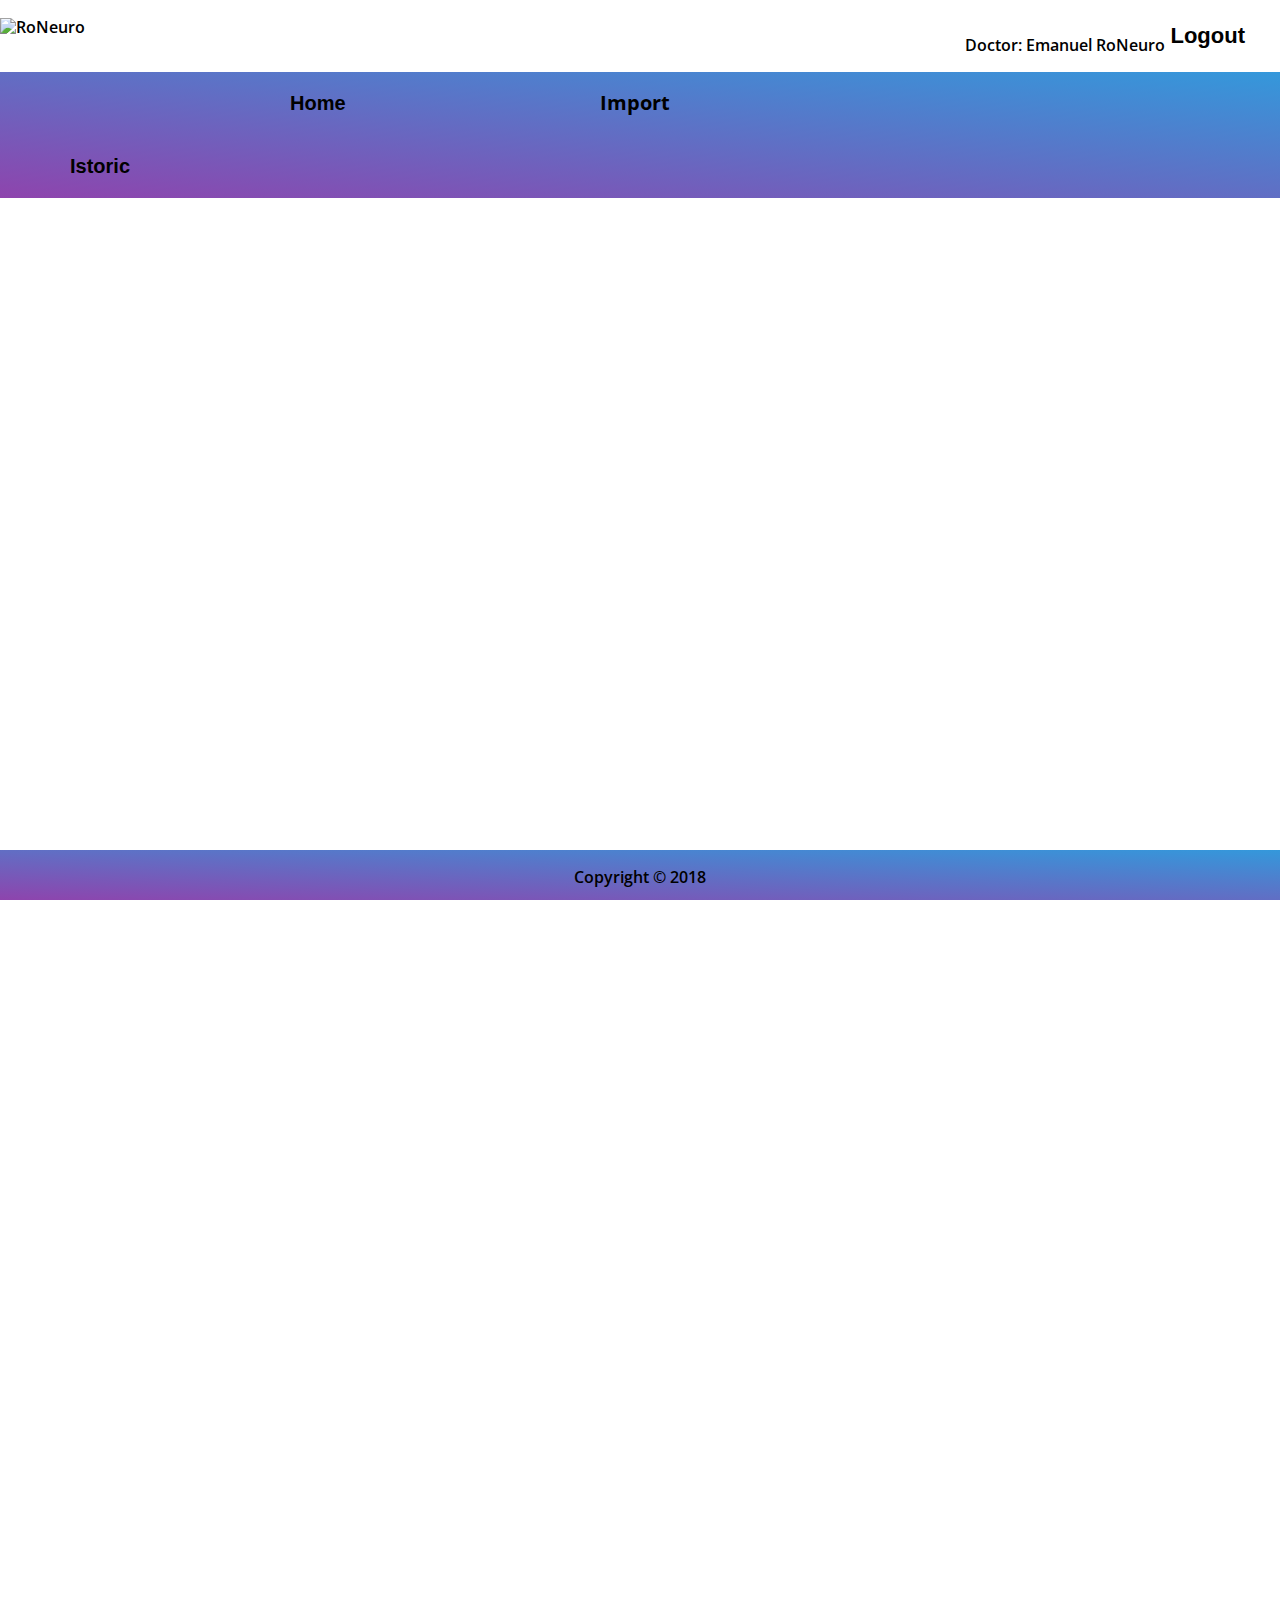
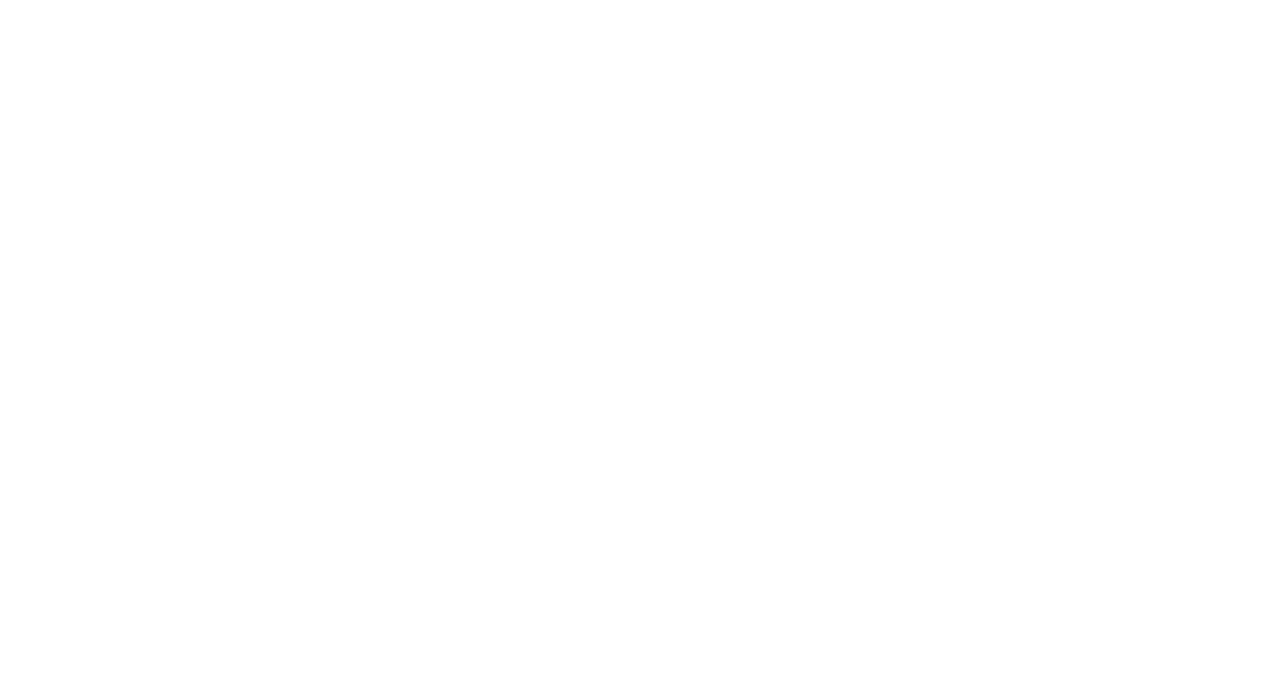
==== commit 8aa3b59a: "Added config.js with a lot of vars, changed the code based on these vars" ====
--- a/chartPage.html
+++ b/chartPage.html
@@ -1,14 +1,16 @@
 <!DOCTYPE html>
 <html>
+
 <head>
     <link rel='stylesheet prefetch' href='https://fonts.googleapis.com/css?family=Open+Sans:600'>
     <link rel="stylesheet" href="chartPageStyle.css">
     <style>
-        body{
-            padding:0;
-            margin:0;
+        body {
+            padding: 0;
+            margin: 0;
         }
-        .button_logout{
+
+        .button_logout {
             font-size: 22px;
         }
     </style>
@@ -18,54 +20,48 @@
 <body style="padding-bottom:100px;" onload="onload()">
 
 
-<div id="mare">
-    <div id="container">
+    <div id="mare">
+        <div id="container">
 
-        <header>
+            <header>
+                <br/>
+                <img src="https://www.roneuro.ro/images/photos/RoNeuro---Logo.png" alt="RoNeuro">
+                <button class="button_logout" onclick="window.location='index.html';"> Logout</button>
+
+            </header>
+            <div id="doctor-name">Doctor: Emanuel RoNeuro</div>
+
             <br/>
-            <img src="https://www.roneuro.ro/images/photos/RoNeuro---Logo.png" alt="RoNeuro">
-            <button class="button_logout" onclick="window.location='index.html';"> Logout</button>
+            <div class="buttons_bar">
+                <button class="button1" onclick="window.location.reload();">Home</button>
+                <label for="files" class="button2">Import</label>
+                <button class="button3">Istoric</button>
 
-        </header>
-        <div id="doctor-name">Doctor: Emanuel RoNeuro</div>
-
-        <br/>
-        <div class="buttons_bar">
-            <button class="button1" onclick="window.location.reload();">Home</button>
-            <label for="files" class="button2" onclick="clearDivs()">Import</label>
-            <button class="button3">Istoric</button>
+            </div>
+            <input type="file" id="files" name="file" style="display:none;" />
+            <div id="patient-data"></div>
+            <div id="generateContainer" style="display:none;">
+                <div id="importInfo"></div>
+                <button class="generateButton" onclick="showChart();">Generate Chart</button>
+            </div>
+            <div id="gazePointx" style="height: 500px;"></div>
+            <div id="fixPoint" style="height: 500px;"></div>
+            <div id="sacade" style="height: 500px;"></div>
+            <div id="gazePointy" style="height: 500px;"></div>
 
         </div>
-        <input type="file" id="files" name="file" style="display:none;"/>
-        <div id="patient-data"></div>
-        <div id="generateContainer" style="display:none;">
-            <div id="importInfo"></div>
-            <button class= "generateButton" onclick="loadGif();">Generate Chart</button>
-        </div>
-
-        <div id="loadingImage" hidden><span>Charts are loading!</span>
-            <div class="lds-css ng-scope">
-                <div class="lds-spinner"><div></div><div></div><div></div><div></div>
-                    <div></div><div></div><div></div><div></div><div></div><div></div><div></div><div></div> 
-                </div>
-            </div>
-        </div>
-
-        <div id="graphContainer"></div>
-
     </div>
-</div>
-<footer style="position: fixed;bottom: 0;">
-    <br/>Copyright &copy 2018
-</footer>
-
-<script type="text/javascript" src="js/amcharts/amcharts.js"></script>
-<script type="text/javascript" src="js/amcharts/plugins/export/export.min.js"></script>
-<script type="text/javascript" src="js/amcharts/serial.js"></script>
-<script type="text/javascript" src="js/amcharts/themes_light.js"></script>
-<script type="text/javascript" src="data.js"></script>
-<script type="text/javascript" src="chart.js"></script>
-<link rel="stylesheet" href="js/amcharts/plugins/export/export.css" type="text/css" media="all"/>
+    <footer style="position: fixed;bottom: 0;">
+        <br/>Copyright &copy 2018
+    </footer>
+    <script type="text/javascript" src="config.js"></script>
+    <script type="text/javascript" src="js/amcharts/amcharts.js"></script>
+    <script type="text/javascript" src="js/amcharts/plugins/export/export.min.js"></script>
+    <script type="text/javascript" src="js/amcharts/serial.js"></script>
+    <script type="text/javascript" src="js/amcharts/themes_light.js"></script>
+    <script type="text/javascript" src="data.js"></script>
+    <script type="text/javascript" src="chart.js"></script>
+    <link rel="stylesheet" href="js/amcharts/plugins/export/export.css" type="text/css" media="all" />
 </body>
 
-</html>
+</html>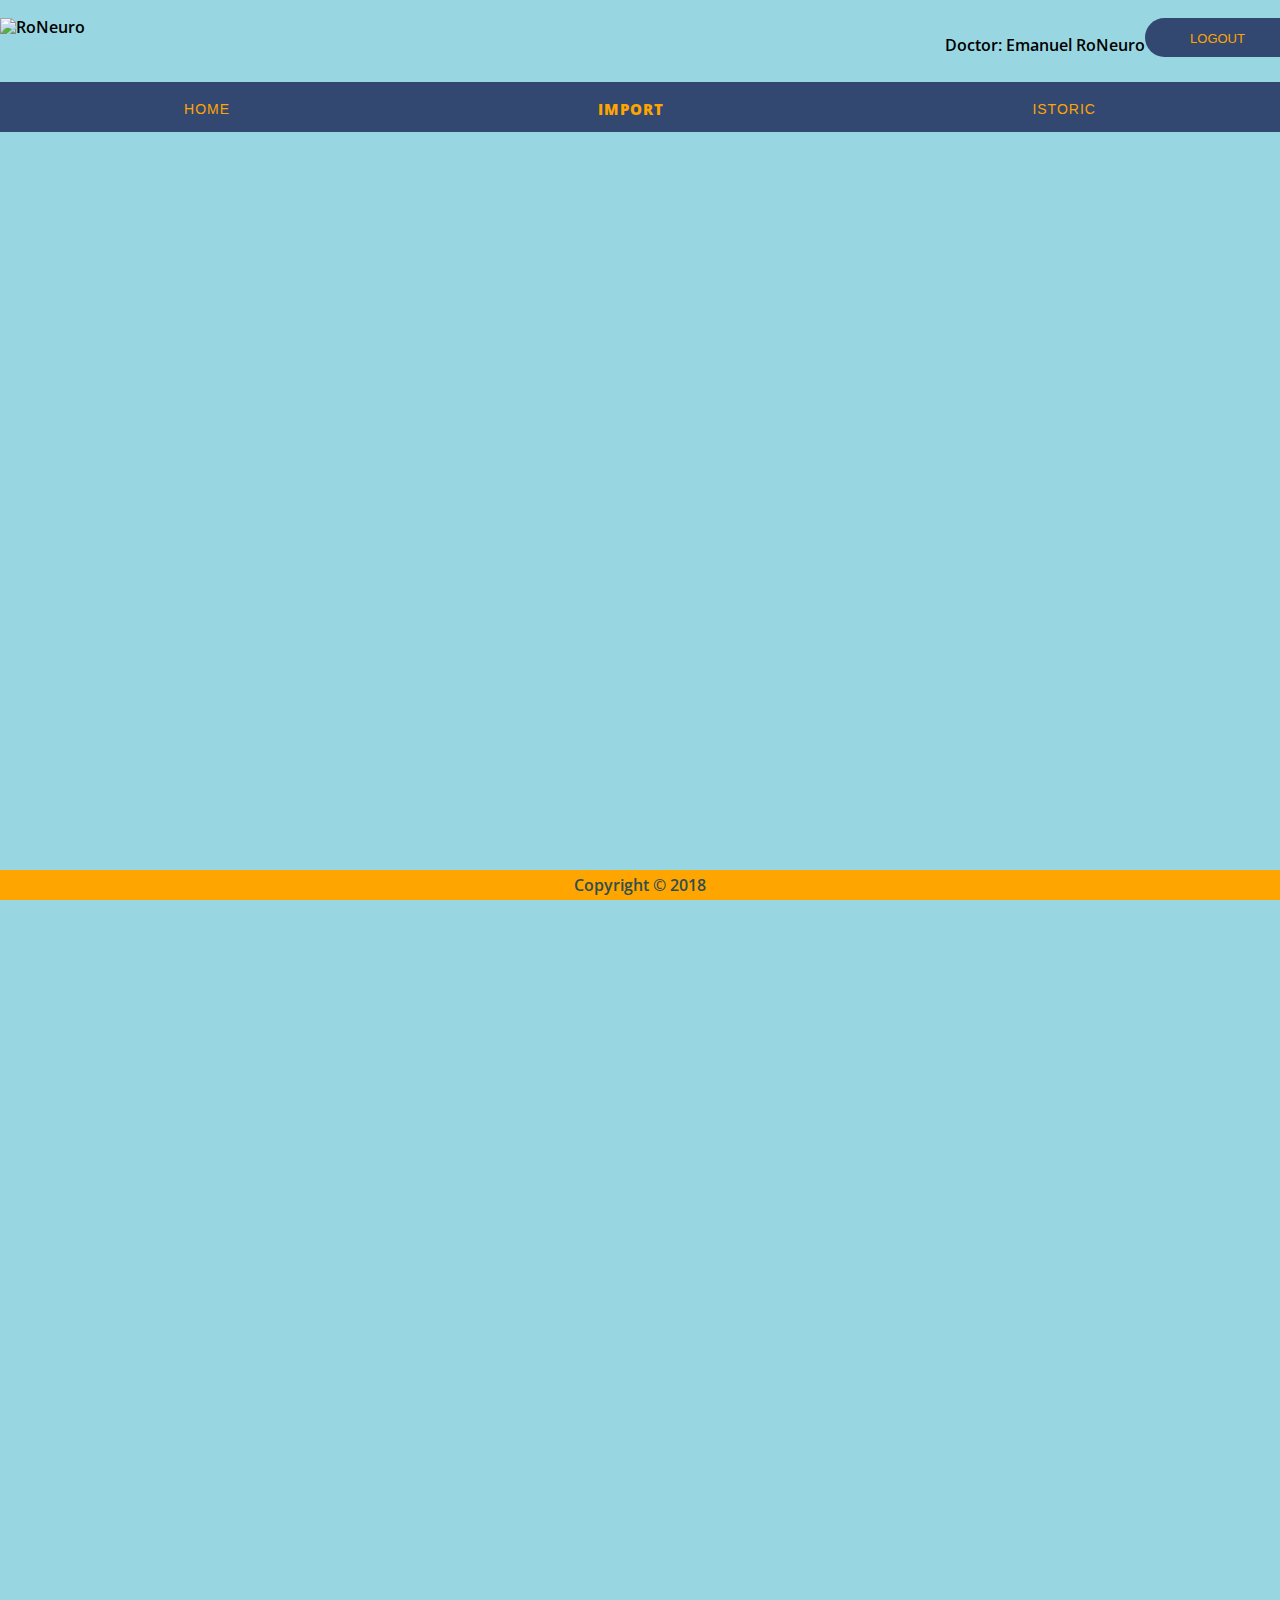
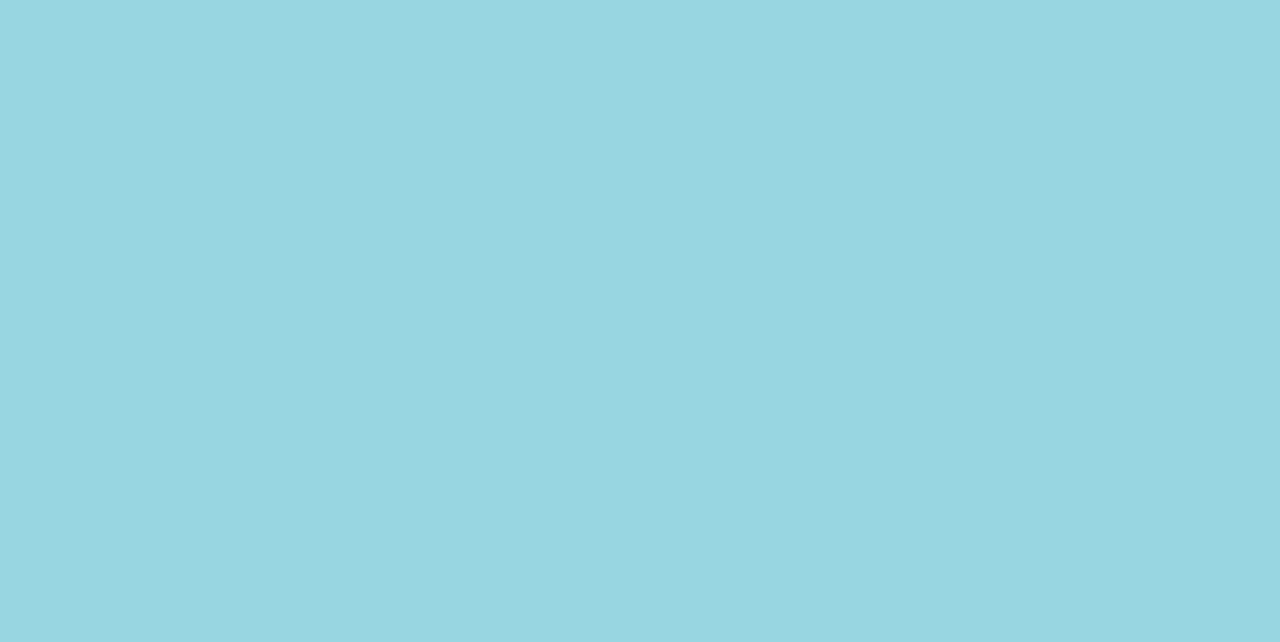
==== commit de853893: "login page si chart page done - renamed files and created separate folders for css and pictures(logo" ====
--- a/chartPage.html
+++ b/chartPage.html
@@ -1,17 +1,14 @@
 <!DOCTYPE html>
 <html>
-
 <head>
+    <meta charset="UTF-8">
+    <meta name="viewport" content="width=device-width, initial-scale=1.0">
     <link rel='stylesheet prefetch' href='https://fonts.googleapis.com/css?family=Open+Sans:600'>
     <link rel="stylesheet" href="chartPageStyle.css">
     <style>
-        body {
-            padding: 0;
-            margin: 0;
-        }
-
-        .button_logout {
-            font-size: 22px;
+        body{
+            padding:0;
+            margin:0;
         }
     </style>
 
@@ -20,48 +17,48 @@
 <body style="padding-bottom:100px;" onload="onload()">
 
 
-    <div id="mare">
-        <div id="container">
+<div id="mare">
+    <div id="container">
 
-            <header>
-                <br/>
-                <img src="https://www.roneuro.ro/images/photos/RoNeuro---Logo.png" alt="RoNeuro">
-                <button class="button_logout" onclick="window.location='index.html';"> Logout</button>
+        <header>
+            <br/>
+            <img src="https://www.roneuro.ro/images/photos/RoNeuro---Logo.png" alt="RoNeuro">
+            <button class="button_logout" onclick="window.location='login.html';">Logout</button>
 
-            </header>
-            <div id="doctor-name">Doctor: Emanuel RoNeuro</div>
+        </header>
+        <div id="doctor-name">Doctor: Emanuel RoNeuro</div>
 
-            <br/>
-            <div class="buttons_bar">
-                <button class="button1" onclick="window.location.reload();">Home</button>
-                <label for="files" class="button2">Import</label>
-                <button class="button3">Istoric</button>
-
-            </div>
-            <input type="file" id="files" name="file" style="display:none;" />
-            <div id="patient-data"></div>
-            <div id="generateContainer" style="display:none;">
-                <div id="importInfo"></div>
-                <button class="generateButton" onclick="showChart();">Generate Chart</button>
-            </div>
-            <div id="gazePointx" style="height: 500px;"></div>
-            <div id="fixPoint" style="height: 500px;"></div>
-            <div id="sacade" style="height: 500px;"></div>
-            <div id="gazePointy" style="height: 500px;"></div>
+        <br/>
+        <div class="buttons_bar">
+            <button class="button1" onclick="window.location.reload();">Home</button>
+            <label for="files" class="button2">Import</label>
+            <button class="button3">Istoric</button>
 
         </div>
+        <input type="file" id="files" name="file" style="display:none;"/>
+        <div id="patient-data"></div>
+        <div id="generateContainer" style="display:none;">
+            <div id="importInfo"></div>
+            <button class= "generateButton" onclick="showChart();">Generate Chart</button>
+        </div>
+        <div id="gazePointx" style="height: 500px;"></div>
+        <div id="fixPoint" style="height: 500px;"></div>
+        <div id="sacade" style="height: 500px;"></div>
+        <div id="gazePointy" style="height: 500px;"></div>
+
     </div>
-    <footer style="position: fixed;bottom: 0;">
-        <br/>Copyright &copy 2018
-    </footer>
-    <script type="text/javascript" src="config.js"></script>
-    <script type="text/javascript" src="js/amcharts/amcharts.js"></script>
-    <script type="text/javascript" src="js/amcharts/plugins/export/export.min.js"></script>
-    <script type="text/javascript" src="js/amcharts/serial.js"></script>
-    <script type="text/javascript" src="js/amcharts/themes_light.js"></script>
-    <script type="text/javascript" src="data.js"></script>
-    <script type="text/javascript" src="chart.js"></script>
-    <link rel="stylesheet" href="js/amcharts/plugins/export/export.css" type="text/css" media="all" />
+</div>
+<footer style="position: fixed;bottom: 0;">
+    Copyright &copy; 2018
+</footer>
+
+<script type="text/javascript" src="js/amcharts/amcharts.js"></script>
+<script type="text/javascript" src="js/amcharts/plugins/export/export.min.js"></script>
+<script type="text/javascript" src="js/amcharts/serial.js"></script>
+<script type="text/javascript" src="js/amcharts/themes_light.js"></script>
+<script type="text/javascript" src="data.js"></script>
+<script type="text/javascript" src="chart.js"></script>
+<link rel="stylesheet" href="js/amcharts/plugins/export/export.css" type="text/css" media="all"/>
 </body>
 
-</html>+</html>
--- a/chartPageStyle.css
+++ b/chartPageStyle.css
@@ -8,6 +8,7 @@
 
 body{
   font:600 16px/18px 'Open Sans',sans-serif;
+    background-color:rgba(49, 175, 195, 0.5);
 }
 
 #doctor-name {
@@ -17,22 +18,31 @@
 
 #patient-data{
   font: 400;
+    margin: 10px;
 }
 
 .generateButton{
   background: orange;
-  width: 200px;
-  border-radius: 25px;
-  height: 30;
-  position: relative;
-/*  margin-left: 550px;*/
-  margin-top: -50px;
-  font-size: 20;
-  display: block;
-  margin-left: auto;
-  margin-right: auto;
+  font-size: 20px;
+    display:flex;
+    justify-content: center;
+    margin:10px auto;
+    border:none;
+    width: 300px;
+    height: 50px;
+	padding:15px 20px;
+	border-radius:25px;
+	background-color:orange;
+    color:rgba(40,57,101,.9);
+    font-variant-caps: all-petite-caps;
 }
-
+.generateButton:hover {
+    color: rgba(40,57,101,.9);
+    box-shadow: 0 0 10px rgba(40,57,101,.9);
+}
+.generateButton:active {
+    background-color: orangered;
+}
 nav {
   max-width: 960px;
   mask-image: linear-gradient(90deg, rgba(255, 255, 255, 0) 0%, #ffffff 25%, #ffffff 75%, rgba(255, 255, 255, 0) 100%);
@@ -69,189 +79,101 @@
 
 .button_logout {
   float: right; 
-  margin-right: 30px;
   padding: 5px;
   border: none;
-  font-size: 15px;
-  font-weight: bold;
-  background: white;
-  
+  font-size: 18px;
+    font-variant-caps: all-small-caps;
+    background-color: rgba(40,57,101,.9);
+    color:orange;
+    border-top-left-radius: 25px;
+    border-bottom-left-radius: 25px;
+    padding: 9px 0px 9px 10px;
+    width: 135px;
 }
 
 .button_logout:hover{
-    box-shadow: 0 12px 16px 0 rgba(0,0,0,0.24),0 17px 50px 0 rgba(0,0,0,0.19);
+    color:orangered;
+    box-shadow: 0 0 15px orangered;
 }
 
 .button1 {
-  padding: 20px;
-  margin-left: 270px;
-  margin-right: 10px;
   border: none;
   background: none;
   font-size: 20px;
-  font-weight: bold;
+    color:orange;
+    font-variant-caps:all-petite-caps;
+    height:80%;
+    padding: 0 15px;
+    letter-spacing: 1px;
 }
 .button1:hover {
-    box-shadow: 0 12px 16px 0 rgba(0,0,0,0.24),0 17px 50px 0 rgba(0,0,0,0.19);
+    color: navajowhite;
+    box-shadow: 0px 0 18px orange;
+    border-radius: 100px;
+    background-color: light;
 }
-
+.button1:active {
+    color:orangered;
+}
 .button2 {
-  padding: 20px;
-  margin-left: 200px;
-  margin-right: 200px;
+  border: none;
+  font-size: 20px;
+    color:orange;
+    font-weight: 900;
+    font-variant-caps:all-petite-caps;
+    font-size: 21px;
+    height:80%;
+    display:flex;
+    align-items: center;
+    padding: 0 15px;
+    letter-spacing: 1px;
+        
+}
+.button2:hover {
+    color:navajowhite;
+    box-shadow: 0px 0 18px orange;
+    border-radius: 100px;
+    background-color: light;
+}
+.button2:active {
+    color:orangered;
+}
+.button3{
   border: none;
   background: none;
   font-size: 20px;
-  font-weight: bold;
-}
-
-.button2:hover {
-    box-shadow: 0 12px 16px 0 rgba(0,0,0,0.24),0 17px 50px 0 rgba(0,0,0,0.19);
-}
-
-.button3{
-  padding: 20px;
-  margin-left: 50px;
-  margin-right: 250px;
-  border: none;
-  background: none;
-  font-size: 20px;
-  font-weight: bold;
+    color:orange;
+    font-variant-caps:all-petite-caps;
+    height:80%;
+    padding: 0 15px;
+    letter-spacing: 1px;
 }
 .button3:hover {
-    box-shadow: 0 12px 16px 0 rgba(0,0,0,0.24),0 17px 50px 0 rgba(0,0,0,0.19);
+    color:navajowhite;
+    box-shadow: 0px 0 18px orange;
+    border-radius: 100px;
+    background-color: light;
 }
-
+.button3:active {
+    color:orangered;
+}
 .buttons_bar{
-  
-  background: linear-gradient(to right top, #8e44ad 0%, #3498db 100%);
+    background-color:rgba(40,57,101,.9);
+    color:orange;
+    display:flex;
+    justify-content: space-around;
+    align-items: center;
+    height:50px;
+    margin: 10px 0;
 }
 
 footer{
   width: 100%;
-  height: 50px;
+  height: 30px;
   text-align: center;
-  background: linear-gradient(to right top, #8e44ad 0%, #3498db 100%);
-}
-  /*chart loading*/
-.chartContainer{
-  height: 500px;
-}
-
-#loadingImage{
-  margin-top: 50px;
-}
-
-
-/*spinner*/
-
-lds-spinner {
-  0% {
-    opacity: 1;
-  }
-  100% {
-    opacity: 0;
-  }
-}
-@-webkit-keyframes lds-spinner {
-  0% {
-    opacity: 1;
-  }
-  100% {
-    opacity: 0;
-  }
-}
-.lds-spinner {
-  position: relative;
-}
-.lds-spinner div {
-  left: 94px;
-  top: 48px;
-  position: absolute;
-  -webkit-animation: lds-spinner linear 1s infinite;
-  animation: lds-spinner linear 1s infinite;
-  background: #1d3f72;
-  width: 12px;
-  height: 24px;
-  border-radius: 40%;
-  -webkit-transform-origin: 6px 52px;
-  transform-origin: 6px 52px;
-}
-.lds-spinner div:nth-child(1) {
-  -webkit-transform: rotate(0deg);
-  transform: rotate(0deg);
-  -webkit-animation-delay: -0.916666666666667s;
-  animation-delay: -0.916666666666667s;
-}
-.lds-spinner div:nth-child(2) {
-  -webkit-transform: rotate(30deg);
-  transform: rotate(30deg);
-  -webkit-animation-delay: -0.833333333333333s;
-  animation-delay: -0.833333333333333s;
-}
-.lds-spinner div:nth-child(3) {
-  -webkit-transform: rotate(60deg);
-  transform: rotate(60deg);
-  -webkit-animation-delay: -0.75s;
-  animation-delay: -0.75s;
-}
-.lds-spinner div:nth-child(4) {
-  -webkit-transform: rotate(90deg);
-  transform: rotate(90deg);
-  -webkit-animation-delay: -0.666666666666667s;
-  animation-delay: -0.666666666666667s;
-}
-.lds-spinner div:nth-child(5) {
-  -webkit-transform: rotate(120deg);
-  transform: rotate(120deg);
-  -webkit-animation-delay: -0.583333333333333s;
-  animation-delay: -0.583333333333333s;
-}
-.lds-spinner div:nth-child(6) {
-  -webkit-transform: rotate(150deg);
-  transform: rotate(150deg);
-  -webkit-animation-delay: -0.5s;
-  animation-delay: -0.5s;
-}
-.lds-spinner div:nth-child(7) {
-  -webkit-transform: rotate(180deg);
-  transform: rotate(180deg);
-  -webkit-animation-delay: -0.416666666666667s;
-  animation-delay: -0.416666666666667s;
-}
-.lds-spinner div:nth-child(8) {
-  -webkit-transform: rotate(210deg);
-  transform: rotate(210deg);
-  -webkit-animation-delay: -0.333333333333333s;
-  animation-delay: -0.333333333333333s;
-}
-.lds-spinner div:nth-child(9) {
-  -webkit-transform: rotate(240deg);
-  transform: rotate(240deg);
-  -webkit-animation-delay: -0.25s;
-  animation-delay: -0.25s;
-}
-.lds-spinner div:nth-child(10) {
-  -webkit-transform: rotate(270deg);
-  transform: rotate(270deg);
-  -webkit-animation-delay: -0.166666666666667s;
-  animation-delay: -0.166666666666667s;
-}
-.lds-spinner div:nth-child(11) {
-  -webkit-transform: rotate(300deg);
-  transform: rotate(300deg);
-  -webkit-animation-delay: -0.083333333333333s;
-  animation-delay: -0.083333333333333s;
-}
-.lds-spinner div:nth-child(12) {
-  -webkit-transform: rotate(330deg);
-  transform: rotate(330deg);
-  -webkit-animation-delay: 0s;
-  animation-delay: 0s;
-}
-.lds-spinner {
-  width: 100px !important;
-  height: 100px !important;
-  -webkit-transform: translate(-50px, -50px) scale(0.5) translate(50px, 50px);
-  transform: translate(-50px, -50px) scale(0.5) translate(50px, 50px);
+  background-color:orange;
+    color:darkslategray;
+    display:flex;
+    justify-content: center;
+    align-items: center;
 }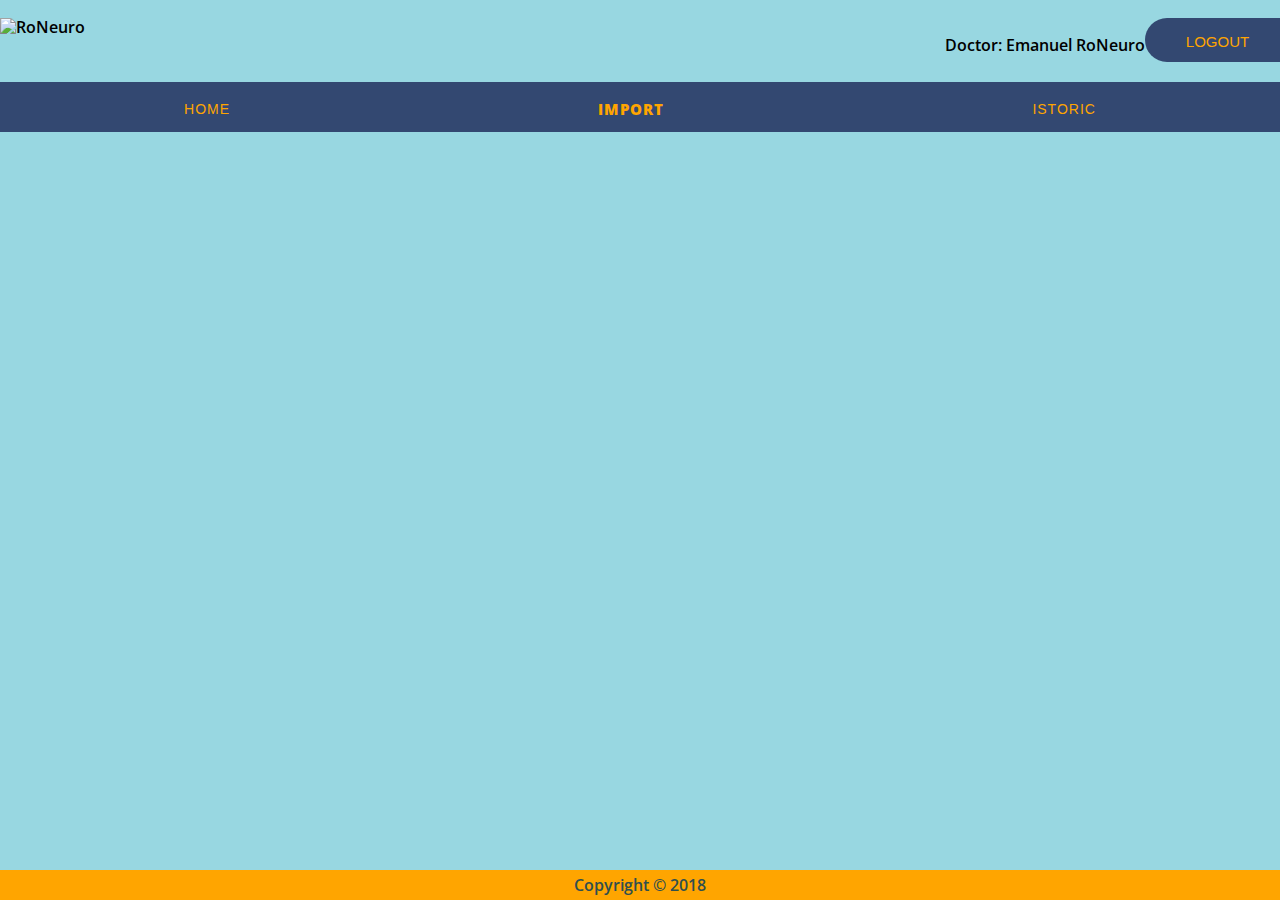
==== commit 4185e766: "Auto stash before merge of "master" and "origin/master"" ====
--- a/chartPage.html
+++ b/chartPage.html
@@ -1,14 +1,18 @@
 <!DOCTYPE html>
 <html>
+
 <head>
     <meta charset="UTF-8">
     <meta name="viewport" content="width=device-width, initial-scale=1.0">
     <link rel='stylesheet prefetch' href='https://fonts.googleapis.com/css?family=Open+Sans:600'>
     <link rel="stylesheet" href="chartPageStyle.css">
     <style>
-        body{
-            padding:0;
-            margin:0;
+        body {
+            padding: 0;
+            margin: 0;
+        }
+        .button_logout {
+            font-size: 22px;
         }
     </style>
 
@@ -17,48 +21,67 @@
 <body style="padding-bottom:100px;" onload="onload()">
 
 
-<div id="mare">
-    <div id="container">
+    <div id="mare">
+        <div id="container">
 
-        <header>
+            <header>
+                <br/>
+                <img src="https://www.roneuro.ro/images/photos/RoNeuro---Logo.png" alt="RoNeuro">
+                <button class="button_logout" onclick="window.location='login.html';"> Logout</button>
+
+            </header>
+            <div id="doctor-name">Doctor: Emanuel RoNeuro</div>
             <br/>
-            <img src="https://www.roneuro.ro/images/photos/RoNeuro---Logo.png" alt="RoNeuro">
-            <button class="button_logout" onclick="window.location='login.html';">Logout</button>
+            <div class="buttons_bar">
+                <button class="button1" onclick="window.location.reload();">Home</button>
+                <label for="files" class="button2">Import</label>
+                <button class="button3">Istoric</button>
+            </div>
 
-        </header>
-        <div id="doctor-name">Doctor: Emanuel RoNeuro</div>
+            <input type="file" id="files" name="file" style="display:none;" />
+            
+            <div id="generateContainer">
+                <div id="patientDataContainer">
+                    <div id="patientData"></div>
+                </div>
+                <div id="importInfo"></div>
+                <!-- <button class="generateButton" onclick="loadGif();">Generate Chart</button> -->
+                <div id="loadingImage">
+<!--                     <span>Charts are loading!</span>
+                    <div class="lds-css ng-scope">
+                        <div class="lds-spinner">
+                            <div></div>
+                            <div></div>
+                            <div></div>
+                            <div></div>
+                            <div></div>
+                            <div></div>
+                            <div></div>
+                            <div></div>
+                            <div></div>
+                            <div></div>
+                            <div></div>
+                            <div></div>
+                        </div>
+                    </div> -->
+                </div>
+            </div>
 
-        <br/>
-        <div class="buttons_bar">
-            <button class="button1" onclick="window.location.reload();">Home</button>
-            <label for="files" class="button2">Import</label>
-            <button class="button3">Istoric</button>
+            <div id="graphContainer"></div>
 
         </div>
-        <input type="file" id="files" name="file" style="display:none;"/>
-        <div id="patient-data"></div>
-        <div id="generateContainer" style="display:none;">
-            <div id="importInfo"></div>
-            <button class= "generateButton" onclick="showChart();">Generate Chart</button>
-        </div>
-        <div id="gazePointx" style="height: 500px;"></div>
-        <div id="fixPoint" style="height: 500px;"></div>
-        <div id="sacade" style="height: 500px;"></div>
-        <div id="gazePointy" style="height: 500px;"></div>
-
     </div>
-</div>
-<footer style="position: fixed;bottom: 0;">
-    Copyright &copy; 2018
-</footer>
-
-<script type="text/javascript" src="js/amcharts/amcharts.js"></script>
-<script type="text/javascript" src="js/amcharts/plugins/export/export.min.js"></script>
-<script type="text/javascript" src="js/amcharts/serial.js"></script>
-<script type="text/javascript" src="js/amcharts/themes_light.js"></script>
-<script type="text/javascript" src="data.js"></script>
-<script type="text/javascript" src="chart.js"></script>
-<link rel="stylesheet" href="js/amcharts/plugins/export/export.css" type="text/css" media="all"/>
+    <footer style="position: fixed;bottom: 0;">
+        Copyright &copy; 2018
+    </footer>
+    <script type="text/javascript" src="config.js"></script>
+    <script type="text/javascript" src="js/amcharts/amcharts.js"></script>
+    <script type="text/javascript" src="js/amcharts/plugins/export/export.min.js"></script>
+    <script type="text/javascript" src="js/amcharts/serial.js"></script>
+    <script type="text/javascript" src="js/amcharts/themes_light.js"></script>
+    <script type="text/javascript" src="data.js"></script>
+    <script type="text/javascript" src="chart.js"></script>
+    <link rel="stylesheet" href="js/amcharts/plugins/export/export.css" type="text/css" media="all" />
 </body>
 
-</html>
+</html>--- a/chartPageStyle.css
+++ b/chartPageStyle.css
@@ -42,6 +42,16 @@
 }
 .generateButton:active {
     background-color: orangered;
+  width: 200px;
+  border-radius: 25px;
+  height: 30;
+  /*position: relative;*/
+/*  margin-left: 550px;*/
+  /*margin-top: -50px;*/
+  font-size: 20;
+  display: block;
+  margin-left: auto;
+  margin-right: auto;
 }
 nav {
   max-width: 960px;
@@ -176,4 +186,127 @@
     display:flex;
     justify-content: center;
     align-items: center;
+}
+  /*chart loading*/
+.chartContainer{
+  height: 500px;
+}
+
+#loadingImage{
+  margin-top: 50px;
+}
+
+
+/*spinner*/
+
+lds-spinner {
+  0% {
+    opacity: 1;
+  }
+  100% {
+    opacity: 0;
+  }
+}
+@-webkit-keyframes lds-spinner {
+  0% {
+    opacity: 1;
+  }
+  100% {
+    opacity: 0;
+  }
+}
+.lds-spinner {
+  position: relative;
+}
+.lds-spinner div {
+  left: 94px;
+  top: 48px;
+  position: absolute;
+  -webkit-animation: lds-spinner linear 1s infinite;
+  animation: lds-spinner linear 1s infinite;
+  background: #1d3f72;
+  width: 12px;
+  height: 24px;
+  border-radius: 40%;
+  -webkit-transform-origin: 6px 52px;
+  transform-origin: 6px 52px;
+}
+.lds-spinner div:nth-child(1) {
+  -webkit-transform: rotate(0deg);
+  transform: rotate(0deg);
+  -webkit-animation-delay: -0.916666666666667s;
+  animation-delay: -0.916666666666667s;
+}
+.lds-spinner div:nth-child(2) {
+  -webkit-transform: rotate(30deg);
+  transform: rotate(30deg);
+  -webkit-animation-delay: -0.833333333333333s;
+  animation-delay: -0.833333333333333s;
+}
+.lds-spinner div:nth-child(3) {
+  -webkit-transform: rotate(60deg);
+  transform: rotate(60deg);
+  -webkit-animation-delay: -0.75s;
+  animation-delay: -0.75s;
+}
+.lds-spinner div:nth-child(4) {
+  -webkit-transform: rotate(90deg);
+  transform: rotate(90deg);
+  -webkit-animation-delay: -0.666666666666667s;
+  animation-delay: -0.666666666666667s;
+}
+.lds-spinner div:nth-child(5) {
+  -webkit-transform: rotate(120deg);
+  transform: rotate(120deg);
+  -webkit-animation-delay: -0.583333333333333s;
+  animation-delay: -0.583333333333333s;
+}
+.lds-spinner div:nth-child(6) {
+  -webkit-transform: rotate(150deg);
+  transform: rotate(150deg);
+  -webkit-animation-delay: -0.5s;
+  animation-delay: -0.5s;
+}
+.lds-spinner div:nth-child(7) {
+  -webkit-transform: rotate(180deg);
+  transform: rotate(180deg);
+  -webkit-animation-delay: -0.416666666666667s;
+  animation-delay: -0.416666666666667s;
+}
+.lds-spinner div:nth-child(8) {
+  -webkit-transform: rotate(210deg);
+  transform: rotate(210deg);
+  -webkit-animation-delay: -0.333333333333333s;
+  animation-delay: -0.333333333333333s;
+}
+.lds-spinner div:nth-child(9) {
+  -webkit-transform: rotate(240deg);
+  transform: rotate(240deg);
+  -webkit-animation-delay: -0.25s;
+  animation-delay: -0.25s;
+}
+.lds-spinner div:nth-child(10) {
+  -webkit-transform: rotate(270deg);
+  transform: rotate(270deg);
+  -webkit-animation-delay: -0.166666666666667s;
+  animation-delay: -0.166666666666667s;
+}
+.lds-spinner div:nth-child(11) {
+  -webkit-transform: rotate(300deg);
+  transform: rotate(300deg);
+  -webkit-animation-delay: -0.083333333333333s;
+  animation-delay: -0.083333333333333s;
+}
+.lds-spinner div:nth-child(12) {
+  -webkit-transform: rotate(330deg);
+  transform: rotate(330deg);
+  -webkit-animation-delay: 0s;
+  animation-delay: 0s;
+}
+.lds-spinner {
+  width: 100px !important;
+  height: 100px !important;
+  -webkit-transform: translate(-50px, -50px) scale(0.5) translate(50px, 50px);
+  transform: translate(-50px, -50px) scale(0.5) translate(50px, 50px);
+>>>>>>> 1db301d40ff51e1ce8269a23fee3c2dabbe6af84
 }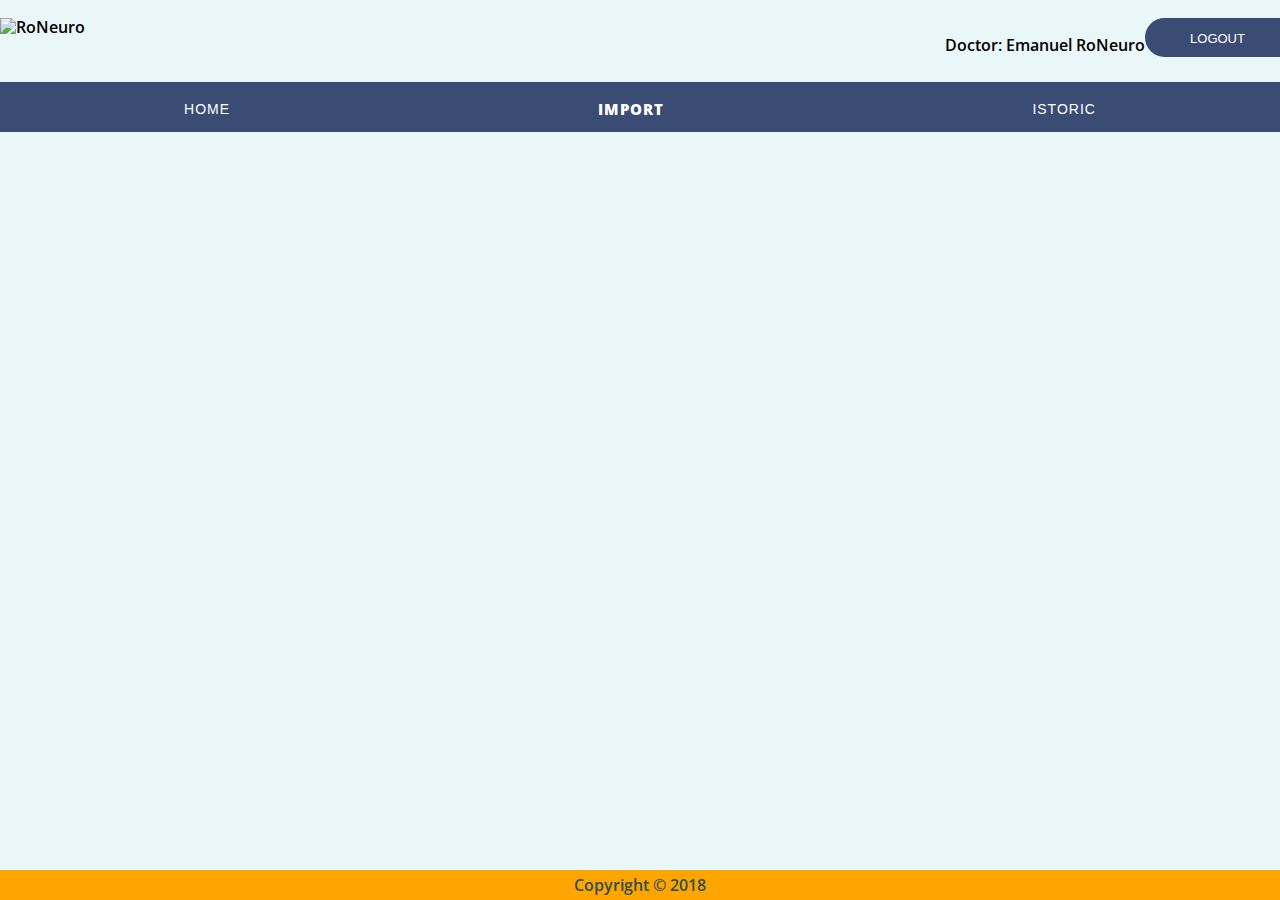
==== commit 1948b072: "chartpage adjusted" ====
--- a/chartPage.html
+++ b/chartPage.html
@@ -10,9 +10,6 @@
         body {
             padding: 0;
             margin: 0;
-        }
-        .button_logout {
-            font-size: 22px;
         }
     </style>
 
@@ -36,34 +33,32 @@
                 <button class="button1" onclick="window.location.reload();">Home</button>
                 <label for="files" class="button2">Import</label>
                 <button class="button3">Istoric</button>
+
+            </div>
+            <input type="file" id="files" name="file" style="display:none;" />
+            <div id="patient-data"></div>
+            <div id="generateContainer" style="display:none;">
+                <div id="importInfo"></div>
+                <button class="generateButton" onclick="loadGif();">Generate Chart</button>
             </div>
 
-            <input type="file" id="files" name="file" style="display:none;" />
-            
-            <div id="generateContainer">
-                <div id="patientDataContainer">
-                    <div id="patientData"></div>
-                </div>
-                <div id="importInfo"></div>
-                <!-- <button class="generateButton" onclick="loadGif();">Generate Chart</button> -->
-                <div id="loadingImage">
-<!--                     <span>Charts are loading!</span>
-                    <div class="lds-css ng-scope">
-                        <div class="lds-spinner">
-                            <div></div>
-                            <div></div>
-                            <div></div>
-                            <div></div>
-                            <div></div>
-                            <div></div>
-                            <div></div>
-                            <div></div>
-                            <div></div>
-                            <div></div>
-                            <div></div>
-                            <div></div>
-                        </div>
-                    </div> -->
+            <div id="loadingImage" hidden>
+                <span>Charts are loading!</span>
+                <div class="lds-css ng-scope">
+                    <div class="lds-spinner">
+                        <div></div>
+                        <div></div>
+                        <div></div>
+                        <div></div>
+                        <div></div>
+                        <div></div>
+                        <div></div>
+                        <div></div>
+                        <div></div>
+                        <div></div>
+                        <div></div>
+                        <div></div>
+                    </div>
                 </div>
             </div>
 
--- a/chartPageStyle.css
+++ b/chartPageStyle.css
@@ -8,7 +8,7 @@
 
 body{
   font:600 16px/18px 'Open Sans',sans-serif;
-    background-color:rgba(49, 175, 195, 0.5);
+    background-color:rgba(49, 175, 195, 0.1);
 }
 
 #doctor-name {
@@ -45,9 +45,9 @@
   width: 200px;
   border-radius: 25px;
   height: 30;
-  /*position: relative;*/
+  position: relative;
 /*  margin-left: 550px;*/
-  /*margin-top: -50px;*/
+  margin-top: -50px;
   font-size: 20;
   display: block;
   margin-left: auto;
@@ -94,7 +94,7 @@
   font-size: 18px;
     font-variant-caps: all-small-caps;
     background-color: rgba(40,57,101,.9);
-    color:orange;
+    color:white;
     border-top-left-radius: 25px;
     border-bottom-left-radius: 25px;
     padding: 9px 0px 9px 10px;
@@ -110,7 +110,7 @@
   border: none;
   background: none;
   font-size: 20px;
-    color:orange;
+    color:white;
     font-variant-caps:all-petite-caps;
     height:80%;
     padding: 0 15px;
@@ -128,7 +128,7 @@
 .button2 {
   border: none;
   font-size: 20px;
-    color:orange;
+    color:white;
     font-weight: 900;
     font-variant-caps:all-petite-caps;
     font-size: 21px;
@@ -152,7 +152,7 @@
   border: none;
   background: none;
   font-size: 20px;
-    color:orange;
+    color:white;
     font-variant-caps:all-petite-caps;
     height:80%;
     padding: 0 15px;
